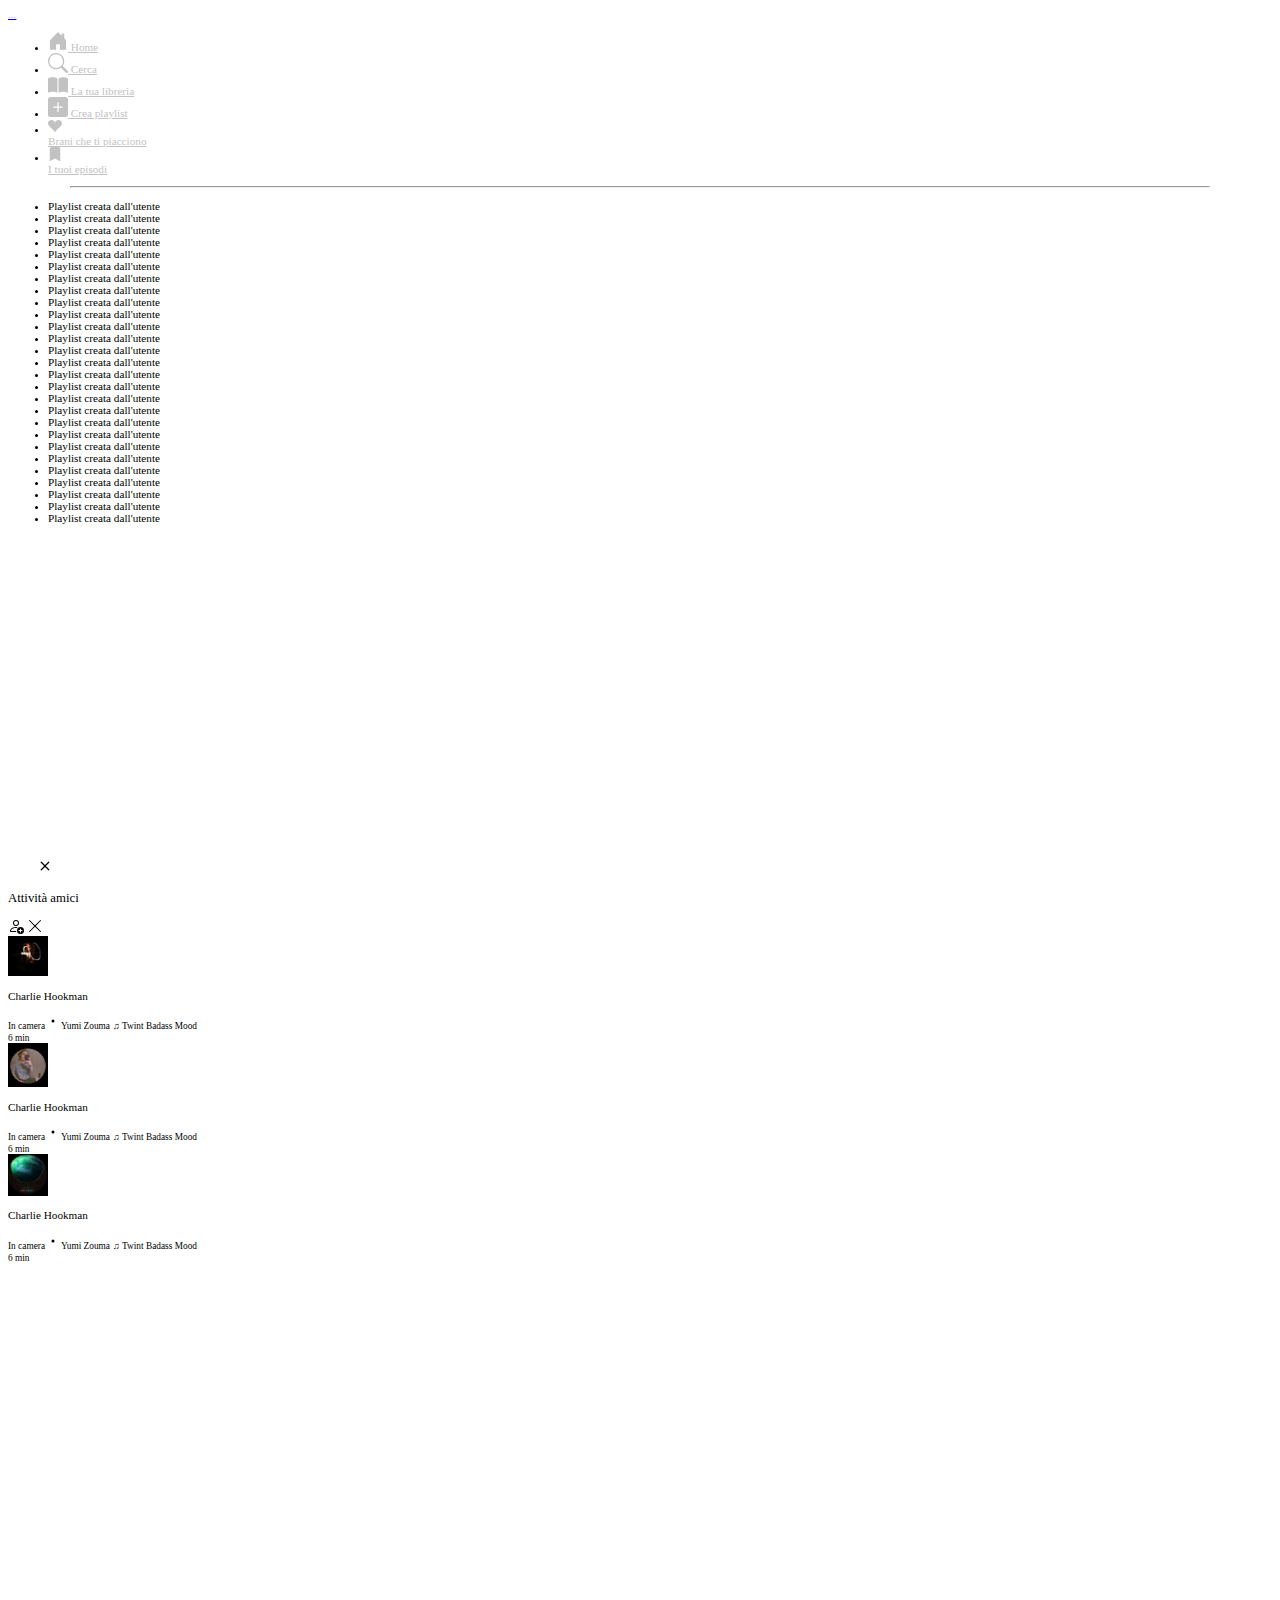
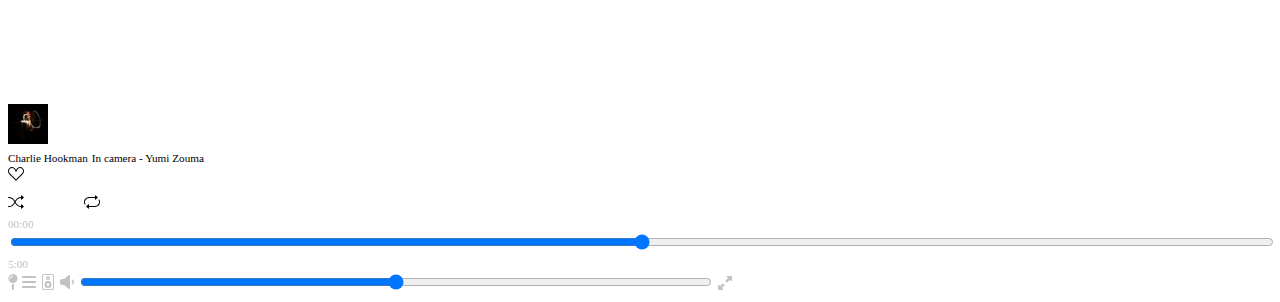
==== albumpage.html @ dfd44440 "Updated BW2" ====
<!DOCTYPE html>
<html lang="en">
<head>
    <meta charset="UTF-8">
    <meta name="viewport" content="width=device-width, initial-scale=1.0">
    <title>album page</title>
    <link href="https://cdn.jsdelivr.net/npm/bootstrap@5.3.2/dist/css/bootstrap.min.css" rel="stylesheet"
        integrity="sha384-T3c6CoIi6uLrA9TneNEoa7RxnatzjcDSCmG1MXxSR1GAsXEV/Dwwykc2MPK8M2HN" crossorigin="anonymous">
    <link rel="stylesheet" href="assets/css/style.css">

</head>
<body>
    

    <main class="container-fluid">
        <div class="row">


            <div class="sidebar-dx d-flex flex-column flex-shrink-0 p-0 bg-black col-3">
                <a href="/" class="d-flex align-items-center mb-3 mb-md-0 me-md-auto text-white text-decoration-none">
                    <span class="nav-link fs-4 ms-4">...</span>
                </a>
                <ul class="nav nav-pills flex-column ps-3 mb-0">
                    <li class="nav-item">
                        <a href="homepage.html" class="nav-link text-white ps-2 d-flex align-items-center gap-3"
                            aria-current="page">
                            <svg xmlns="http://www.w3.org/2000/svg" width="20" height="20" fill="currentColor"
                                class="bi bi-house-door-fill" viewBox="0 0 16 16">
                                <path
                                    d="M6.5 14.5v-3.505c0-.245.25-.495.5-.495h2c.25 0 .5.25.5.5v3.5a.5.5 0 0 0 .5.5h4a.5.5 0 0 0 .5-.5v-7a.5.5 0 0 0-.146-.354L13 5.793V2.5a.5.5 0 0 0-.5-.5h-1a.5.5 0 0 0-.5.5v1.293L8.354 1.146a.5.5 0 0 0-.708 0l-6 6A.5.5 0 0 0 1.5 7.5v7a.5.5 0 0 0 .5.5h4a.5.5 0 0 0 .5-.5" />
                            </svg>
                            Home
                        </a>
                    </li>
                    <li>
                        <a href="#" class="nav-link text-white ps-2 d-flex align-items-center gap-3">
                            <svg xmlns="http://www.w3.org/2000/svg" width="20" height="20" fill="currentColor"
                                class="bi bi-search" viewBox="0 0 16 16">
                                <path
                                    d="M11.742 10.344a6.5 6.5 0 1 0-1.397 1.398h-.001c.03.04.062.078.098.115l3.85 3.85a1 1 0 0 0 1.415-1.414l-3.85-3.85a1.007 1.007 0 0 0-.115-.1zM12 6.5a5.5 5.5 0 1 1-11 0 5.5 5.5 0 0 1 11 0" />
                            </svg>
                            Cerca
                        </a>
                    </li>
                    <li>
                        <a href="#" class="nav-link text-white ps-2 d-flex align-items-center gap-3 mb-4">
                            <svg xmlns="http://www.w3.org/2000/svg" height="20" width="20" viewBox="0 0 576 512"
                                fill="currentColor">
                                <path
                                    d="M249.6 471.5c10.8 3.8 22.4-4.1 22.4-15.5V78.6c0-4.2-1.6-8.4-5-11C247.4 52 202.4 32 144 32C93.5 32 46.3 45.3 18.1 56.1C6.8 60.5 0 71.7 0 83.8V454.1c0 11.9 12.8 20.2 24.1 16.5C55.6 460.1 105.5 448 144 448c33.9 0 79 14 105.6 23.5zm76.8 0C353 462 398.1 448 432 448c38.5 0 88.4 12.1 119.9 22.6c11.3 3.8 24.1-4.6 24.1-16.5V83.8c0-12.1-6.8-23.3-18.1-27.6C529.7 45.3 482.5 32 432 32c-58.4 0-103.4 20-123 35.6c-3.3 2.6-5 6.8-5 11V456c0 11.4 11.7 19.3 22.4 15.5z" />
                            </svg>
                            La tua libreria
                        </a>
                    </li>
                    <li>
                        <a href="#" class="nav-link text-white ps-2 d-flex align-items-center gap-3">
                            <svg xmlns="http://www.w3.org/2000/svg" width="20" height="20" fill="currentColor"
                                class="bi bi-plus-square-fill" viewBox="0 0 16 16">
                                <path
                                    d="M2 0a2 2 0 0 0-2 2v12a2 2 0 0 0 2 2h12a2 2 0 0 0 2-2V2a2 2 0 0 0-2-2zm6.5 4.5v3h3a.5.5 0 0 1 0 1h-3v3a.5.5 0 0 1-1 0v-3h-3a.5.5 0 0 1 0-1h3v-3a.5.5 0 0 1 1 0" />
                            </svg>
                            Crea playlist
                        </a>
                    </li>
                    <li>
                        <a href="#" class="nav-link text-white ps-2 d-flex align-items-center gap-3">
                            <div class="bg-secondary p-1">
                                <svg xmlns="http://www.w3.org/2000/svg" width="14" height="14" fill="currentColor"
                                    class="bi bi-suit-heart-fill" viewBox="0 0 16 16">
                                    <path
                                        d="M4 1c2.21 0 4 1.755 4 3.92C8 2.755 9.79 1 12 1s4 1.755 4 3.92c0 3.263-3.234 4.414-7.608 9.608a.513.513 0 0 1-.784 0C3.234 9.334 0 8.183 0 4.92 0 2.755 1.79 1 4 1" />
                                </svg>
                            </div>
                            Brani che ti piacciono
                        </a>
                    </li>
                    <li class="nav-item">
                        <a href="#" class="nav-link text-white ps-2 d-flex align-items-center gap-3">
                            <div class="bg-secondary p-1">
                                <svg xmlns="http://www.w3.org/2000/svg" width="14" height="14" fill="currentColor"
                                    class="bi bi-bookmark-fill" viewBox="0 0 16 16">
                                    <path
                                        d="M2 2v13.5a.5.5 0 0 0 .74.439L8 13.069l5.26 2.87A.5.5 0 0 0 14 15.5V2a2 2 0 0 0-2-2H4a2 2 0 0 0-2 2" />
                                </svg>
                            </div>
                            I tuoi episodi
                        </a>
                    </li>
                </ul>
                <hr class="text-white wHr m-0 mt-3 align-self-center">
                <div class="bg-black mt-3 h-75 overflow-auto scrollbar ps-1 m-0 mb-5">
                    <ul class="list-group ps-3">
                        <li class="list-group-item text-secondary bg-black border-0 ps-0">Playlist creata dall'utente</li>
                        <li class="list-group-item text-secondary bg-black border-0 ps-0">Playlist creata dall'utente</li>
                        <li class="list-group-item text-secondary bg-black border-0 ps-0">Playlist creata dall'utente</li>
                        <li class="list-group-item text-secondary bg-black border-0 ps-0">Playlist creata dall'utente</li>
                        <li class="list-group-item text-secondary bg-black border-0 ps-0">Playlist creata dall'utente</li>
                        <li class="list-group-item text-secondary bg-black border-0 ps-0">Playlist creata dall'utente</li>
                        <li class="list-group-item text-secondary bg-black border-0 ps-0">Playlist creata dall'utente</li>
                        <li class="list-group-item text-secondary bg-black border-0 ps-0">Playlist creata dall'utente</li>
                        <li class="list-group-item text-secondary bg-black border-0 ps-0">Playlist creata dall'utente</li>
                        <li class="list-group-item text-secondary bg-black border-0 ps-0">Playlist creata dall'utente</li>
                        <li class="list-group-item text-secondary bg-black border-0 ps-0">Playlist creata dall'utente</li>
                        <li class="list-group-item text-secondary bg-black border-0 ps-0">Playlist creata dall'utente</li>
                        <li class="list-group-item text-secondary bg-black border-0 ps-0">Playlist creata dall'utente</li>
                        <li class="list-group-item text-secondary bg-black border-0 ps-0">Playlist creata dall'utente</li>
                        <li class="list-group-item text-secondary bg-black border-0 ps-0">Playlist creata dall'utente</li>
                        <li class="list-group-item text-secondary bg-black border-0 ps-0">Playlist creata dall'utente</li>
                        <li class="list-group-item text-secondary bg-black border-0 ps-0">Playlist creata dall'utente</li>
                        <li class="list-group-item text-secondary bg-black border-0 ps-0">Playlist creata dall'utente</li>
                        <li class="list-group-item text-secondary bg-black border-0 ps-0">Playlist creata dall'utente</li>
                        <li class="list-group-item text-secondary bg-black border-0 ps-0">Playlist creata dall'utente</li>
                        <li class="list-group-item text-secondary bg-black border-0 ps-0">Playlist creata dall'utente</li>
                        <li class="list-group-item text-secondary bg-black border-0 ps-0">Playlist creata dall'utente</li>
                        <li class="list-group-item text-secondary bg-black border-0 ps-0">Playlist creata dall'utente</li>
                        <li class="list-group-item text-secondary bg-black border-0 ps-0">Playlist creata dall'utente</li>
                        <li class="list-group-item text-secondary bg-black border-0 ps-0">Playlist creata dall'utente</li>
                        <li class="list-group-item text-secondary bg-black border-0 ps-0">Playlist creata dall'utente</li>
                        <li class="list-group-item text-secondary bg-black border-0 ps-0">Playlist creata dall'utente</li>
                    </ul>
                </div>
            </div>
            <div class="col-7 bg-secondary">
            </div>
            <div class="sidebar-sx col-2 bg-black">
                <div class="d-flex align-items-center justify-content-end gap-4 mt-1">
                    <svg xmlns="http://www.w3.org/2000/svg" height="11" width="11" viewBox="0 0 448 512" fill="white"
                        class="me-2">
                        <path
                            d="M432 256c0 17.7-14.3 32-32 32L48 288c-17.7 0-32-14.3-32-32s14.3-32 32-32l352 0c17.7 0 32 14.3 32 32z" />
                    </svg>
                    <svg xmlns="http://www.w3.org/2000/svg" height="10" width="10" viewBox="0 0 512 512" fill="white">
                        <path
                            d="M432 48H208c-17.7 0-32 14.3-32 32V96H128V80c0-44.2 35.8-80 80-80H432c44.2 0 80 35.8 80 80V304c0 44.2-35.8 80-80 80H416V336h16c17.7 0 32-14.3 32-32V80c0-17.7-14.3-32-32-32zM48 448c0 8.8 7.2 16 16 16H320c8.8 0 16-7.2 16-16V256H48V448zM64 128H320c35.3 0 64 28.7 64 64V448c0 35.3-28.7 64-64 64H64c-35.3 0-64-28.7-64-64V192c0-35.3 28.7-64 64-64z" />
                    </svg>
                    <svg xmlns="http://www.w3.org/2000/svg" width="20" height="20" fill="currentColor"
                        class="bi bi-x text-white " viewBox="0 0 16 16 ">
                        <path
                            d="M4.646 4.646a.5.5 0 0 1 .708 0L8 7.293l2.646-2.647a.5.5 0 0 1 .708.708L8.707 8l2.647 2.646a.5.5 0 0 1-.708.708L8 8.707l-2.646 2.647a.5.5 0 0 1-.708-.708L7.293 8 4.646 5.354a.5.5 0 0 1 0-.708" />
                    </svg>
                </div>
                <div class="d-flex justify-content-between align-items-center mb-5">
                    <p class="text-white h6 text-nowrap mt-3 ms-2">Attività amici</p>
                    <div class="d-flex justify-content-end">
                        <svg xmlns="http://www.w3.org/2000/svg" width="16" height="16" fill="currentColor"
                            class="bi bi-person-add text-white me-2" viewBox="0 0 16 16">
                            <path
                                d="M12.5 16a3.5 3.5 0 1 0 0-7 3.5 3.5 0 0 0 0 7m.5-5v1h1a.5.5 0 0 1 0 1h-1v1a.5.5 0 0 1-1 0v-1h-1a.5.5 0 0 1 0-1h1v-1a.5.5 0 0 1 1 0m-2-6a3 3 0 1 1-6 0 3 3 0 0 1 6 0M8 7a2 2 0 1 0 0-4 2 2 0 0 0 0 4" />
                            <path
                                d="M8.256 14a4.474 4.474 0 0 1-.229-1.004H3c.001-.246.154-.986.832-1.664C4.484 10.68 5.711 10 8 10c.26 0 .507.009.74.025.226-.341.496-.65.804-.918C9.077 9.038 8.564 9 8 9c-5 0-6 3-6 4s1 1 1 1z" />
                        </svg>
                        <svg xmlns="http://www.w3.org/2000/svg" width="16" height="16" fill="currentColor"
                            class="bi bi-x-lg text-white" viewBox="0 0 16 16">
                            <path
                                d="M2.146 2.854a.5.5 0 1 1 .708-.708L8 7.293l5.146-5.147a.5.5 0 0 1 .708.708L8.707 8l5.147 5.146a.5.5 0 0 1-.708.708L8 8.707l-5.146 5.147a.5.5 0 0 1-.708-.708L7.293 8z" />
                        </svg>
                    </div>
                </div>
                <div class="container-fluid mt-5 ms-1">
                    <div class="row gap-2">
                        <div class="col-1 me-2 p-0">
                            <img src="assets/img/Screenshot 2023-12-13 alle 16.42.52.png" alt="avatar"
                                class="rounded-circle">
                        </div>
                        <div class="col-7 ms-1">
                            <p class="fw-bold text-light m-0 text-nowrap p-0">Charlie Hookman</p>
                            <small class="text-secondary m-0 text-nowrap p.0">In camera<svg
                                    xmlns="http://www.w3.org/2000/svg" width="16" height="16" fill="currentColor"
                                    class="bi bi-dot" viewBox="0 0 16 16">
                                    <path d="M8 9.5a1.5 1.5 0 1 0 0-3 1.5 1.5 0 0 0 0 3" />
                                </svg>Yumi Zouma</small>
                            <small class="text-secondary">♫ Twint Badass Mood</small>
                        </div>
                        <div class="col-1 text-secondary text-nowrap">
                            <small>6 min</small>
                        </div>
                    </div>
                </div>
                <div class="container-fluid mt-4 ms-1">
                    <div class="row gap-2">
                        <div class="col-1 me-2 p-0">
                            <img src="assets/img/Screenshot 2023-12-13 alle 16.43.05.png" alt="avatar"
                                class="rounded-circle">
                        </div>
                        <div class="col-7 ms-1">
                            <p class="fw-bold text-light m-0 text-nowrap p-0">Charlie Hookman</p>
                            <small class="text-secondary m-0 text-nowrap p.0">In camera<svg
                                    xmlns="http://www.w3.org/2000/svg" width="16" height="16" fill="currentColor"
                                    class="bi bi-dot" viewBox="0 0 16 16">
                                    <path d="M8 9.5a1.5 1.5 0 1 0 0-3 1.5 1.5 0 0 0 0 3" />
                                </svg>Yumi Zouma</small>
                            <small class="text-secondary">♫ Twint Badass Mood</small>
                        </div>
                        <div class="col-1 text-secondary text-nowrap">
                            <small>6 min</small>
                        </div>
                    </div>
                </div>
                <div class="container-fluid mt-4 ms-1">
                    <div class="row gap-2">
                        <div class="col-1 me-2 p-0">
                            <img src="assets/img/Screenshot 2023-12-13 alle 16.43.09.png" alt="avatar"
                                class="rounded-circle">
                        </div>
                        <div class="col-7 ms-1">
                            <p class="fw-bold text-light m-0 text-nowrap p-0">Charlie Hookman</p>
                            <small class="text-secondary m-0 text-nowrap p.0">In camera<svg
                                    xmlns="http://www.w3.org/2000/svg" width="16" height="16" fill="currentColor"
                                    class="bi bi-dot" viewBox="0 0 16 16">
                                    <path d="M8 9.5a1.5 1.5 0 1 0 0-3 1.5 1.5 0 0 0 0 3" />
                                </svg>Yumi Zouma</small>
                            <small class="text-secondary">♫ Twint Badass Mood</small>
                        </div>
                        <div class="col-1 text-secondary text-nowrap">
                            <small>6 min</small>
                        </div>
                    </div>
                </div>
            </div>
        </div>
    </main>


    <footer class="fixed-bottom w-100 bg-light h-auto m-0 bg-dark container-fluid">
        <div class="row">
            <div class="col-3 d-flex align-items-center">
                <div class="col-2 me-2 p-0">
                    <img src="assets/img/Screenshot 2023-12-13 alle 16.42.52.png" alt="avatar" class="customAvatar m-3">
                </div>
                <div class="col-6 ms-1">
                    <small class="fw-bold text-light text-nowrap p-0 ms-3 mb-0 footerFont">Charlie Hookman</small>
                    <small class="text-secondary m-0 text-nowrap p-0 mb-3 ms-3 mt-0 footerFont">In camera - Yumi Zouma</small>
                </div>
                <div class="col-1 text-secondary text-nowrap">
                   <small><svg xmlns="http://www.w3.org/2000/svg" width="16" height="16" fill="currentColor" class="bi bi-suit-heart ms-4" viewBox="0 0 16 16">
                    <path d="m8 6.236-.894-1.789c-.222-.443-.607-1.08-1.152-1.595C5.418 2.345 4.776 2 4 2 2.324 2 1 3.326 1 4.92c0 1.211.554 2.066 1.868 3.37.337.334.721.695 1.146 1.093C5.122 10.423 6.5 11.717 8 13.447c1.5-1.73 2.878-3.024 3.986-4.064.425-.398.81-.76 1.146-1.093C14.446 6.986 15 6.131 15 4.92 15 3.326 13.676 2 12 2c-.777 0-1.418.345-1.954.852-.545.515-.93 1.152-1.152 1.595zm.392 8.292a.513.513 0 0 1-.784 0c-1.601-1.902-3.05-3.262-4.243-4.381C1.3 8.208 0 6.989 0 4.92 0 2.755 1.79 1 4 1c1.6 0 2.719 1.05 3.404 2.008.26.365.458.716.596.992a7.55 7.55 0 0 1 .596-.992C9.281 2.049 10.4 1 12 1c2.21 0 4 1.755 4 3.92 0 2.069-1.3 3.288-3.365 5.227-1.193 1.12-2.642 2.48-4.243 4.38z"/>
                  </svg></small>
                </div>
            </div>
            <div class="col-7">
                <div class="d-flex justify-content-center gap-1 align-items-center mt-3 flex-column ">
                   <div class="d-flex justify-content-center gap-4 align-items-center py-0 my-0"> <svg xmlns="http://www.w3.org/2000/svg" width="16" height="16" fill="currentColor" class="bi bi-shuffle text-white" viewBox="0 0 16 16">
                        <path fill-rule="evenodd" d="M0 3.5A.5.5 0 0 1 .5 3H1c2.202 0 3.827 1.24 4.874 2.418.49.552.865 1.102 1.126 1.532.26-.43.636-.98 1.126-1.532C9.173 4.24 10.798 3 13 3v1c-1.798 0-3.173 1.01-4.126 2.082A9.624 9.624 0 0 0 7.556 8a9.624 9.624 0 0 0 1.317 1.918C9.828 10.99 11.204 12 13 12v1c-2.202 0-3.827-1.24-4.874-2.418A10.595 10.595 0 0 1 7 9.05c-.26.43-.636.98-1.126 1.532C4.827 11.76 3.202 13 1 13H.5a.5.5 0 0 1 0-1H1c1.798 0 3.173-1.01 4.126-2.082A9.624 9.624 0 0 0 6.444 8a9.624 9.624 0 0 0-1.317-1.918C4.172 5.01 2.796 4 1 4H.5a.5.5 0 0 1-.5-.5"/>
                        <path d="M13 5.466V1.534a.25.25 0 0 1 .41-.192l2.36 1.966c.12.1.12.284 0 .384l-2.36 1.966a.25.25 0 0 1-.41-.192zm0 9v-3.932a.25.25 0 0 1 .41-.192l2.36 1.966c.12.1.12.284 0 .384l-2.36 1.966a.25.25 0 0 1-.41-.192z"/>
                      </svg>
                      <svg xmlns="http://www.w3.org/2000/svg" height="16" width="10" viewBox="0 0 320 512" fill="white"><path d="M267.5 440.6c9.5 7.9 22.8 9.7 34.1 4.4s18.4-16.6 18.4-29V96c0-12.4-7.2-23.7-18.4-29s-24.5-3.6-34.1 4.4l-192 160L64 241V96c0-17.7-14.3-32-32-32S0 78.3 0 96V416c0 17.7 14.3 32 32 32s32-14.3 32-32V271l11.5 9.6 192 160z"/></svg>
                      <svg xmlns="http://www.w3.org/2000/svg" height="24" width="24" viewBox="0 0 512 512" fill="white"><path d="M0 256a256 256 0 1 1 512 0A256 256 0 1 1 0 256zM188.3 147.1c-7.6 4.2-12.3 12.3-12.3 20.9V344c0 8.7 4.7 16.7 12.3 20.9s16.8 4.1 24.3-.5l144-88c7.1-4.4 11.5-12.1 11.5-20.5s-4.4-16.1-11.5-20.5l-144-88c-7.4-4.5-16.7-4.7-24.3-.5z"/></svg>
                      <svg xmlns="http://www.w3.org/2000/svg" height="16" width="10" viewBox="0 0 320 512" fill="white"><path d="M52.5 440.6c-9.5 7.9-22.8 9.7-34.1 4.4S0 428.4 0 416V96C0 83.6 7.2 72.3 18.4 67s24.5-3.6 34.1 4.4l192 160L256 241V96c0-17.7 14.3-32 32-32s32 14.3 32 32V416c0 17.7-14.3 32-32 32s-32-14.3-32-32V271l-11.5 9.6-192 160z"/></svg>
                      <svg xmlns="http://www.w3.org/2000/svg" width="16" height="16" fill="currentColor" class="bi bi-repeat text-white" viewBox="0 0 16 16">
                        <path d="M11 5.466V4H5a4 4 0 0 0-3.584 5.777.5.5 0 1 1-.896.446A5 5 0 0 1 5 3h6V1.534a.25.25 0 0 1 .41-.192l2.36 1.966c.12.1.12.284 0 .384l-2.36 1.966a.25.25 0 0 1-.41-.192Zm3.81.086a.5.5 0 0 1 .67.225A5 5 0 0 1 11 13H5v1.466a.25.25 0 0 1-.41.192l-2.36-1.966a.25.25 0 0 1 0-.384l2.36-1.966a.25.25 0 0 1 .41.192V12h6a4 4 0 0 0 3.585-5.777.5.5 0 0 1 .225-.67Z"/>
                      </svg>
                    </div>
                    <div class="col-8 my-0 d-flex gap-2">
                      <small class="ftText footerFont">00:00</small><input type="range" class="customPlay"/><small class="footerFont ftText">5:00</small></div>
                </div>
            </div>
            <div class="col-2 d-flex align-items-center justify-content-evenly gap-2">
                <svg xmlns="http://www.w3.org/2000/svg" height="16" width="10" viewBox="0 0 320 512" fill="currentColor" class="ftText"><path d="M16 144a144 144 0 1 1 288 0A144 144 0 1 1 16 144zM160 80c8.8 0 16-7.2 16-16s-7.2-16-16-16c-53 0-96 43-96 96c0 8.8 7.2 16 16 16s16-7.2 16-16c0-35.3 28.7-64 64-64zM128 480V317.1c10.4 1.9 21.1 2.9 32 2.9s21.6-1 32-2.9V480c0 17.7-14.3 32-32 32s-32-14.3-32-32z"/></svg>
                <svg xmlns="http://www.w3.org/2000/svg" height="16" width="14" viewBox="0 0 448 512" fill="currentColor" class="ftText"><path d="M0 96C0 78.3 14.3 64 32 64H416c17.7 0 32 14.3 32 32s-14.3 32-32 32H32C14.3 128 0 113.7 0 96zM0 256c0-17.7 14.3-32 32-32H416c17.7 0 32 14.3 32 32s-14.3 32-32 32H32c-17.7 0-32-14.3-32-32zM448 416c0 17.7-14.3 32-32 32H32c-17.7 0-32-14.3-32-32s14.3-32 32-32H416c17.7 0 32 14.3 32 32z"/></svg>
                <svg xmlns="http://www.w3.org/2000/svg" width="16" height="16" fill="currentColor" class="bi bi-speaker ftText" viewBox="0 0 16 16">
                    <path d="M12 1a1 1 0 0 1 1 1v12a1 1 0 0 1-1 1H4a1 1 0 0 1-1-1V2a1 1 0 0 1 1-1zM4 0a2 2 0 0 0-2 2v12a2 2 0 0 0 2 2h8a2 2 0 0 0 2-2V2a2 2 0 0 0-2-2z"/>
                    <path d="M8 4.75a.75.75 0 1 1 0-1.5.75.75 0 0 1 0 1.5M8 6a2 2 0 1 0 0-4 2 2 0 0 0 0 4m0 3a1.5 1.5 0 1 0 0 3 1.5 1.5 0 0 0 0-3m-3.5 1.5a3.5 3.5 0 1 1 7 0 3.5 3.5 0 0 1-7 0"/>
                  </svg>
                  <svg xmlns="http://www.w3.org/2000/svg" height="16" width="14" viewBox="0 0 448 512" fill="currentColor" class="ftText"><path d="M301.1 34.8C312.6 40 320 51.4 320 64V448c0 12.6-7.4 24-18.9 29.2s-25 3.1-34.4-5.3L131.8 352H64c-35.3 0-64-28.7-64-64V224c0-35.3 28.7-64 64-64h67.8L266.7 40.1c9.4-8.4 22.9-10.4 34.4-5.3zM412.6 181.5C434.1 199.1 448 225.9 448 256s-13.9 56.9-35.4 74.5c-10.3 8.4-25.4 6.8-33.8-3.5s-6.8-25.4 3.5-33.8C393.1 284.4 400 271 400 256s-6.9-28.4-17.7-37.3c-10.3-8.4-11.8-23.5-3.5-33.8s23.5-11.8 33.8-3.5z"/></svg>
                  <input type="range" class="customRange"/>
                  <svg xmlns="http://www.w3.org/2000/svg" height="14" width="14" viewBox="0 0 512 512" fill="currentColor" class="ftText"><path d="M344 0H488c13.3 0 24 10.7 24 24V168c0 9.7-5.8 18.5-14.8 22.2s-19.3 1.7-26.2-5.2l-39-39-87 87c-9.4 9.4-24.6 9.4-33.9 0l-32-32c-9.4-9.4-9.4-24.6 0-33.9l87-87L327 41c-6.9-6.9-8.9-17.2-5.2-26.2S334.3 0 344 0zM168 512H24c-13.3 0-24-10.7-24-24V344c0-9.7 5.8-18.5 14.8-22.2s19.3-1.7 26.2 5.2l39 39 87-87c9.4-9.4 24.6-9.4 33.9 0l32 32c9.4 9.4 9.4 24.6 0 33.9l-87 87 39 39c6.9 6.9 8.9 17.2 5.2 26.2s-12.5 14.8-22.2 14.8z"/></svg>
            </div>
        </div>
    </footer>



    <script src="https://cdn.jsdelivr.net/npm/bootstrap@5.3.2/dist/js/bootstrap.bundle.min.js"
        integrity="sha384-C6RzsynM9kWDrMNeT87bh95OGNyZPhcTNXj1NW7RuBCsyN/o0jlpcV8Qyq46cDfL"
        crossorigin="anonymous"></script>
    <script src="assets/js/albumpage.js"></script>
</body>
</html>
---- assets/css/style.css ----
.sidebar-dx,
.sidebar-sx,
.centralPart {
  height: 94.2vh;
}

.sidebar-sx {
  font-size: 0.7rem;
}
.sidebar-sx img {
  width: 40px;
}

.sidebar-dx, .footerFont,
.centralPart .container-fluid p {
  font-size: 0.7rem;
}

.nav-link, .ftText {
  color: #c2c2c2 !important;
}
.nav-link:hover, .ftText:hover {
  color: #fff !important;
}

::-webkit-scrollbar {
  width: 14px;
}

::-webkit-scrollbar-thumb {
  background-color: rgb(72, 72, 72);
}
::-webkit-scrollbar-thumb:hover {
  background-color: rgb(91, 91, 91);
}

.h6 {
  font-size: 0.8rem;
}

.customAvatar {
  width: 40px;
}

.wHr {
  width: 90%;
  padding-left: 0;
}

input[type=range].customRange {
  width: 50%;
}

input[type=range].customPlay {
  width: 100%;
}

.centralPart {
  background-color: #212121;
  color: #ebebeb;
}

.announce {
  background-image: linear-gradient(to top right, black, #212121);
}
.announce p {
  font-size: 0.7rem !important;
}

.hideAnnounce {
  width: 8rem;
  font-size: 0.6rem;
  background-color: #222222;
}/*# sourceMappingURL=style.css.map */
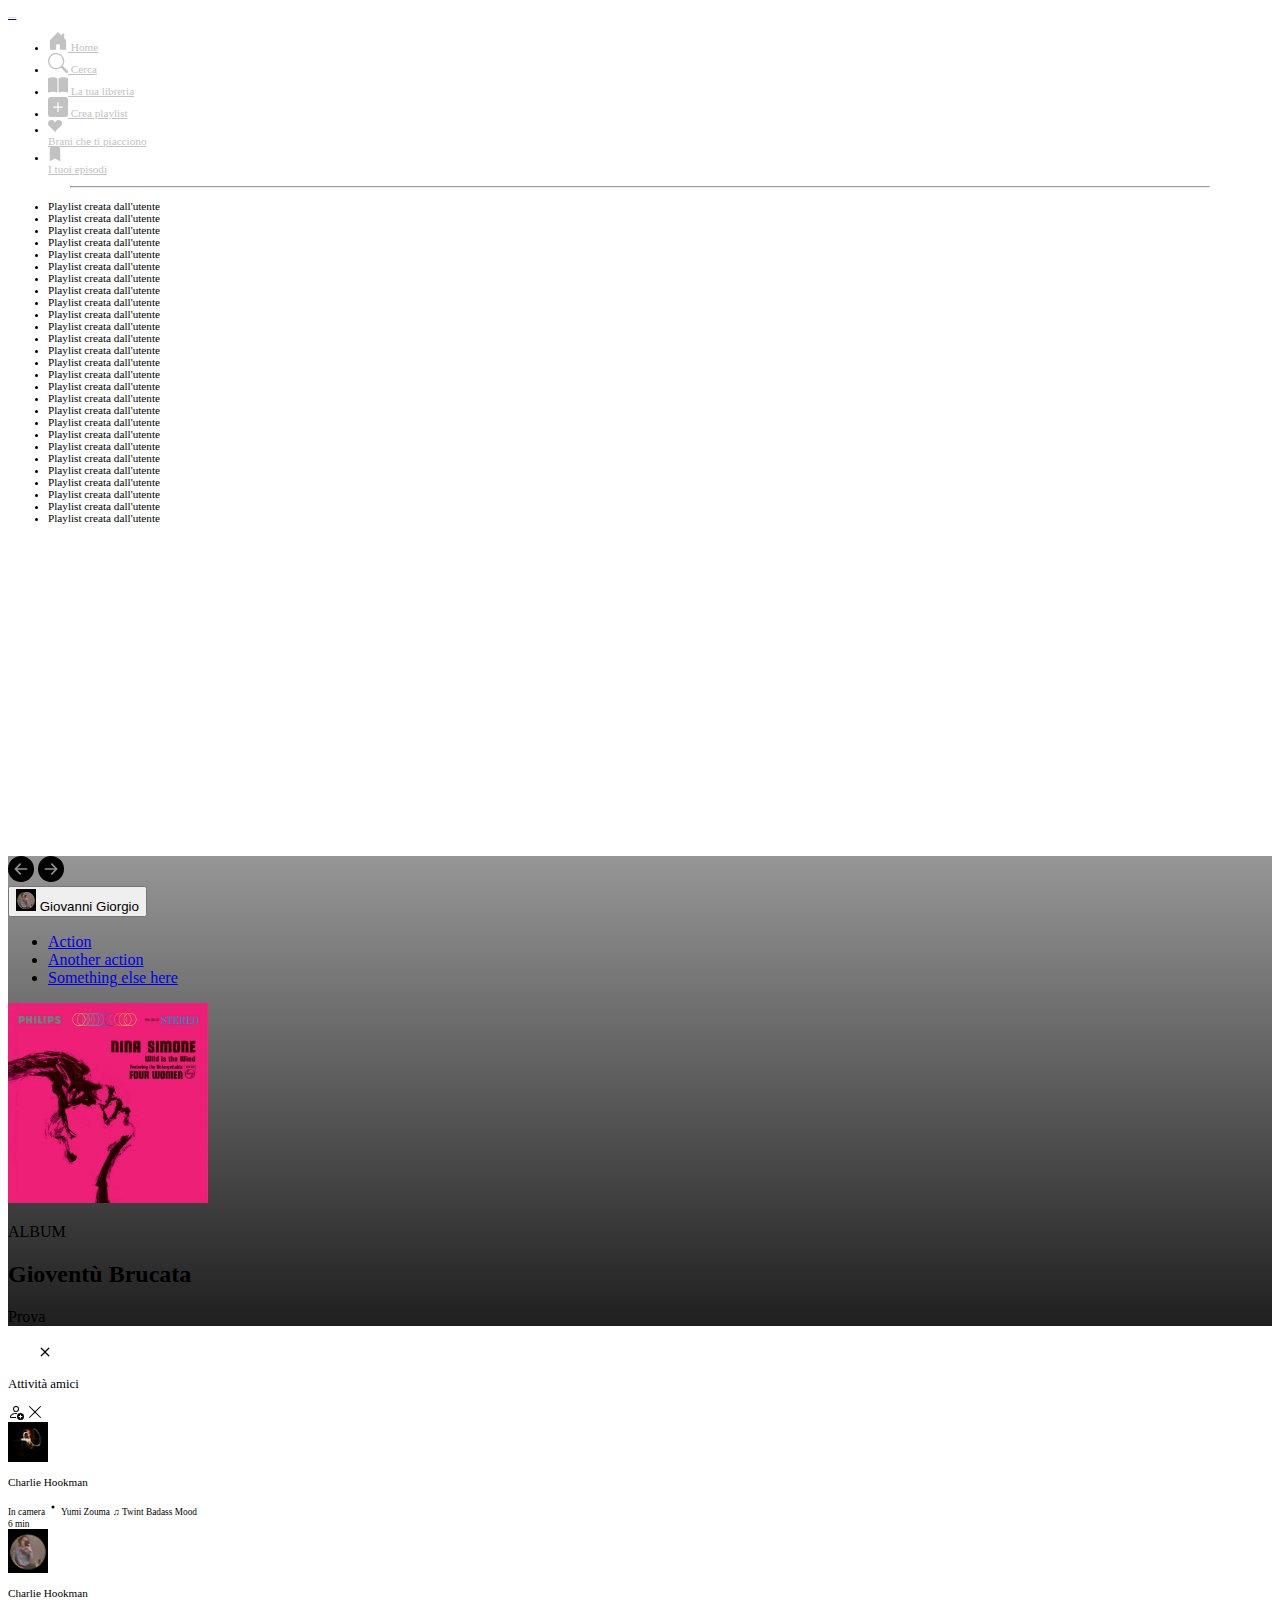
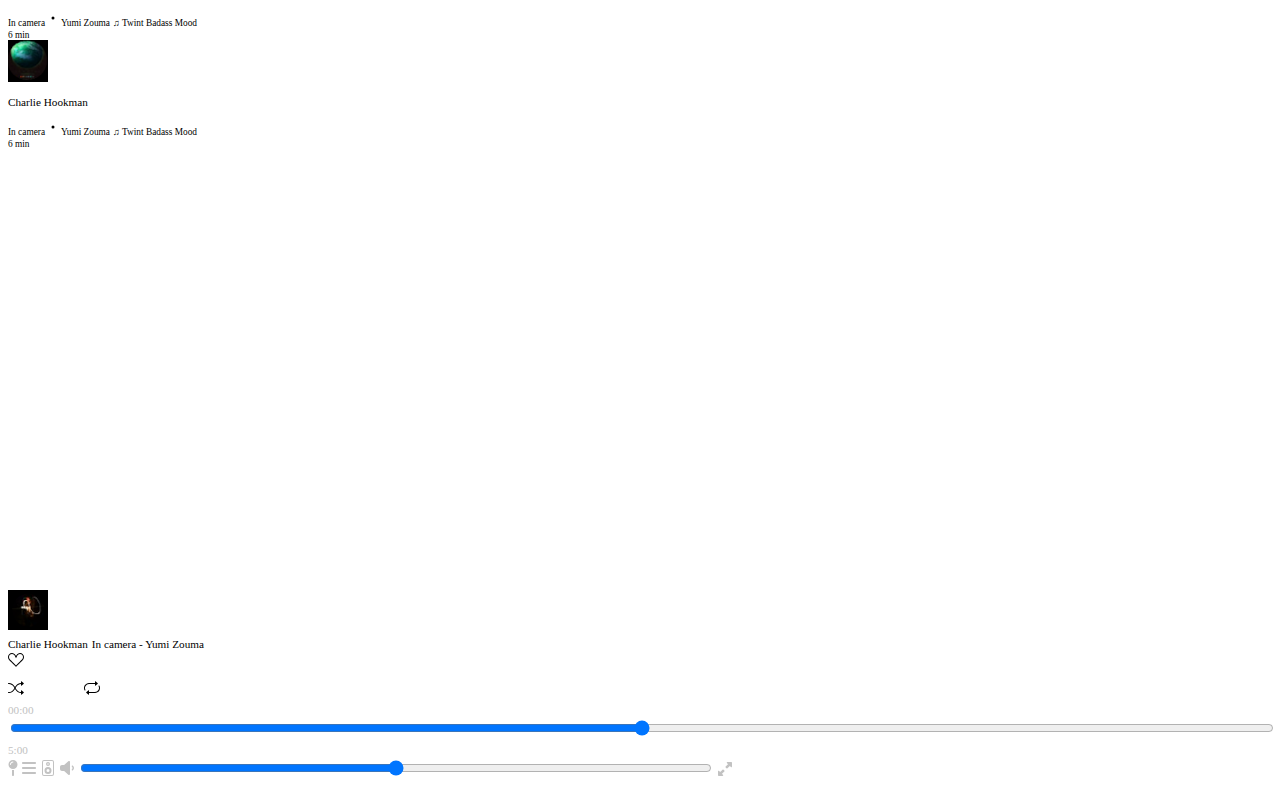
==== commit a5a6c56b: "Merge branch 'main' into Marco" ====
--- a/albumpage.html
+++ b/albumpage.html
@@ -1,5 +1,6 @@
 <!DOCTYPE html>
 <html lang="en">
+
 <head>
     <meta charset="UTF-8">
     <meta name="viewport" content="width=device-width, initial-scale=1.0">
@@ -9,8 +10,9 @@
     <link rel="stylesheet" href="assets/css/style.css">
 
 </head>
+
 <body>
-    
+
 
     <main class="container-fluid">
         <div class="row">
@@ -22,7 +24,10 @@
                 </a>
                 <ul class="nav nav-pills flex-column ps-3 mb-0">
                     <li class="nav-item">
+
                         <a href="homepage.html" class="nav-link text-white ps-2 d-flex align-items-center gap-3"
+
+
                             aria-current="page">
                             <svg xmlns="http://www.w3.org/2000/svg" width="20" height="20" fill="currentColor"
                                 class="bi bi-house-door-fill" viewBox="0 0 16 16">
@@ -89,6 +94,7 @@
                 </ul>
                 <hr class="text-white wHr m-0 mt-3 align-self-center">
                 <div class="bg-black mt-3 h-75 overflow-auto scrollbar ps-1 m-0 mb-5">
+
                     <ul class="list-group ps-3">
                         <li class="list-group-item text-secondary bg-black border-0 ps-0">Playlist creata dall'utente</li>
                         <li class="list-group-item text-secondary bg-black border-0 ps-0">Playlist creata dall'utente</li>
@@ -118,9 +124,64 @@
                         <li class="list-group-item text-secondary bg-black border-0 ps-0">Playlist creata dall'utente</li>
                         <li class="list-group-item text-secondary bg-black border-0 ps-0">Playlist creata dall'utente</li>
                     </ul>
-                </div>
-            </div>
-            <div class="col-7 bg-secondary">
+
+                </div>
+            </div>
+            <div class="col-7 overflow-auto p-0" id="bgCentral">
+                <div class="d-flex justify-content-between">
+                    <div class="d-flex gap-2 mt-2 ms-3">
+                        <svg xmlns="http://www.w3.org/2000/svg" width="26" height="26" fill="currentColor"
+                            class="bi bi-arrow-left-circle-fill" viewBox="0 0 16 16">
+                            <path
+                                d="M8 0a8 8 0 1 0 0 16A8 8 0 0 0 8 0m3.5 7.5a.5.5 0 0 1 0 1H5.707l2.147 2.146a.5.5 0 0 1-.708.708l-3-3a.5.5 0 0 1 0-.708l3-3a.5.5 0 1 1 .708.708L5.707 7.5z" />
+                        </svg>
+                        <svg xmlns="http://www.w3.org/2000/svg" width="26" height="26" fill="currentColor"
+                            class="bi bi-arrow-right-circle-fill" viewBox="0 0 16 16">
+                            <path
+                                d="M8 0a8 8 0 1 1 0 16A8 8 0 0 1 8 0M4.5 7.5a.5.5 0 0 0 0 1h5.793l-2.147 2.146a.5.5 0 0 0 .708.708l3-3a.5.5 0 0 0 0-.708l-3-3a.5.5 0 1 0-.708.708L10.293 7.5z" />
+                        </svg>
+                    </div>
+                    <div>
+                        <div class="dropdown me-3">
+                            <button class="btn btn-secondary dropdown-toggle  rounded-5 bg-dark opacity-75 mt-2"
+                                type="button" data-bs-toggle="dropdown" aria-expanded="false">
+                                <img src="assets/img/Screenshot 2023-12-13 alle 16.43.05.png" alt="immagine avatar"
+                                    class="rounded-5" id="centralAvatar">
+                                Giovanni Giorgio
+                            </button>
+                            <ul class="dropdown-menu">
+                                <li><a class="dropdown-item" href="#">Action</a></li>
+                                <li><a class="dropdown-item" href="#">Another action</a></li>
+                                <li><a class="dropdown-item" href="#">Something else here</a></li>
+                            </ul>
+                        </div>
+                    </div>
+                </div>
+                <div class="d-flex gap-3 align-items-end">
+                    <div class="d-flex mt-5 ms-3 shadow">
+                        <img src="assets/img/Nina-Simone-Wild-is-the-Wind-1966.jpg"  alt="immagine riferimento"
+                            width="200px">
+                    </div>
+                    <div>
+                    <div class="text-white">
+                        <p class="mb-0">ALBUM</p>
+                        <h2 class="display-2 fw-bold text-white mt-0">Gioventù Brucata</h2>
+                    </div>
+                    <div>
+                        <p class="text-white">Prova</p>
+                    </div>
+                </div>
+                </div>
+                <div class="h-75 p-0 m-0 w-100 mt-3" id="modOpacity">
+                    <div class="row">
+                        <div class="col p-0 m-0">
+                        <!--<svg xmlns="http://www.w3.org/2000/svg" width="50" height="50" fill="currentColor" class="bi bi-play-circle-fill text-success m-0 p-0" viewBox="0 0 16 16"> 
+                            <path d="M16 8A8 8 0 1 1 0 8a8 8 0 0 1 16 0M6.79 5.093A.5.5 0 0 0 6 5.5v5a.5.5 0 0 0 .79.407l3.5-2.5a.5.5 0 0 0 0-.814l-3.5-2.5"/>
+                        </svg>-->
+                    </div>
+                    </div>
+                </div>
+                
             </div>
             <div class="sidebar-sx col-2 bg-black">
                 <div class="d-flex align-items-center justify-content-end gap-4 mt-1">
@@ -164,11 +225,13 @@
                         </div>
                         <div class="col-7 ms-1">
                             <p class="fw-bold text-light m-0 text-nowrap p-0">Charlie Hookman</p>
+
                             <small class="text-secondary m-0 text-nowrap p.0">In camera<svg
                                     xmlns="http://www.w3.org/2000/svg" width="16" height="16" fill="currentColor"
                                     class="bi bi-dot" viewBox="0 0 16 16">
                                     <path d="M8 9.5a1.5 1.5 0 1 0 0-3 1.5 1.5 0 0 0 0 3" />
                                 </svg>Yumi Zouma</small>
+
                             <small class="text-secondary">♫ Twint Badass Mood</small>
                         </div>
                         <div class="col-1 text-secondary text-nowrap">
@@ -184,11 +247,13 @@
                         </div>
                         <div class="col-7 ms-1">
                             <p class="fw-bold text-light m-0 text-nowrap p-0">Charlie Hookman</p>
+
                             <small class="text-secondary m-0 text-nowrap p.0">In camera<svg
                                     xmlns="http://www.w3.org/2000/svg" width="16" height="16" fill="currentColor"
                                     class="bi bi-dot" viewBox="0 0 16 16">
                                     <path d="M8 9.5a1.5 1.5 0 1 0 0-3 1.5 1.5 0 0 0 0 3" />
                                 </svg>Yumi Zouma</small>
+
                             <small class="text-secondary">♫ Twint Badass Mood</small>
                         </div>
                         <div class="col-1 text-secondary text-nowrap">
@@ -204,11 +269,13 @@
                         </div>
                         <div class="col-7 ms-1">
                             <p class="fw-bold text-light m-0 text-nowrap p-0">Charlie Hookman</p>
+
                             <small class="text-secondary m-0 text-nowrap p.0">In camera<svg
                                     xmlns="http://www.w3.org/2000/svg" width="16" height="16" fill="currentColor"
                                     class="bi bi-dot" viewBox="0 0 16 16">
                                     <path d="M8 9.5a1.5 1.5 0 1 0 0-3 1.5 1.5 0 0 0 0 3" />
                                 </svg>Yumi Zouma</small>
+
                             <small class="text-secondary">♫ Twint Badass Mood</small>
                         </div>
                         <div class="col-1 text-secondary text-nowrap">
@@ -229,41 +296,83 @@
                 </div>
                 <div class="col-6 ms-1">
                     <small class="fw-bold text-light text-nowrap p-0 ms-3 mb-0 footerFont">Charlie Hookman</small>
-                    <small class="text-secondary m-0 text-nowrap p-0 mb-3 ms-3 mt-0 footerFont">In camera - Yumi Zouma</small>
+                    <small class="text-secondary m-0 text-nowrap p-0 mb-3 ms-3 mt-0 footerFont">In camera - Yumi
+                        Zouma</small>
                 </div>
                 <div class="col-1 text-secondary text-nowrap">
-                   <small><svg xmlns="http://www.w3.org/2000/svg" width="16" height="16" fill="currentColor" class="bi bi-suit-heart ms-4" viewBox="0 0 16 16">
-                    <path d="m8 6.236-.894-1.789c-.222-.443-.607-1.08-1.152-1.595C5.418 2.345 4.776 2 4 2 2.324 2 1 3.326 1 4.92c0 1.211.554 2.066 1.868 3.37.337.334.721.695 1.146 1.093C5.122 10.423 6.5 11.717 8 13.447c1.5-1.73 2.878-3.024 3.986-4.064.425-.398.81-.76 1.146-1.093C14.446 6.986 15 6.131 15 4.92 15 3.326 13.676 2 12 2c-.777 0-1.418.345-1.954.852-.545.515-.93 1.152-1.152 1.595zm.392 8.292a.513.513 0 0 1-.784 0c-1.601-1.902-3.05-3.262-4.243-4.381C1.3 8.208 0 6.989 0 4.92 0 2.755 1.79 1 4 1c1.6 0 2.719 1.05 3.404 2.008.26.365.458.716.596.992a7.55 7.55 0 0 1 .596-.992C9.281 2.049 10.4 1 12 1c2.21 0 4 1.755 4 3.92 0 2.069-1.3 3.288-3.365 5.227-1.193 1.12-2.642 2.48-4.243 4.38z"/>
-                  </svg></small>
+                    <small><svg xmlns="http://www.w3.org/2000/svg" width="16" height="16" fill="currentColor"
+                            class="bi bi-suit-heart ms-4" viewBox="0 0 16 16">
+                            <path
+                                d="m8 6.236-.894-1.789c-.222-.443-.607-1.08-1.152-1.595C5.418 2.345 4.776 2 4 2 2.324 2 1 3.326 1 4.92c0 1.211.554 2.066 1.868 3.37.337.334.721.695 1.146 1.093C5.122 10.423 6.5 11.717 8 13.447c1.5-1.73 2.878-3.024 3.986-4.064.425-.398.81-.76 1.146-1.093C14.446 6.986 15 6.131 15 4.92 15 3.326 13.676 2 12 2c-.777 0-1.418.345-1.954.852-.545.515-.93 1.152-1.152 1.595zm.392 8.292a.513.513 0 0 1-.784 0c-1.601-1.902-3.05-3.262-4.243-4.381C1.3 8.208 0 6.989 0 4.92 0 2.755 1.79 1 4 1c1.6 0 2.719 1.05 3.404 2.008.26.365.458.716.596.992a7.55 7.55 0 0 1 .596-.992C9.281 2.049 10.4 1 12 1c2.21 0 4 1.755 4 3.92 0 2.069-1.3 3.288-3.365 5.227-1.193 1.12-2.642 2.48-4.243 4.38z" />
+                        </svg></small>
                 </div>
             </div>
             <div class="col-7">
                 <div class="d-flex justify-content-center gap-1 align-items-center mt-3 flex-column ">
-                   <div class="d-flex justify-content-center gap-4 align-items-center py-0 my-0"> <svg xmlns="http://www.w3.org/2000/svg" width="16" height="16" fill="currentColor" class="bi bi-shuffle text-white" viewBox="0 0 16 16">
-                        <path fill-rule="evenodd" d="M0 3.5A.5.5 0 0 1 .5 3H1c2.202 0 3.827 1.24 4.874 2.418.49.552.865 1.102 1.126 1.532.26-.43.636-.98 1.126-1.532C9.173 4.24 10.798 3 13 3v1c-1.798 0-3.173 1.01-4.126 2.082A9.624 9.624 0 0 0 7.556 8a9.624 9.624 0 0 0 1.317 1.918C9.828 10.99 11.204 12 13 12v1c-2.202 0-3.827-1.24-4.874-2.418A10.595 10.595 0 0 1 7 9.05c-.26.43-.636.98-1.126 1.532C4.827 11.76 3.202 13 1 13H.5a.5.5 0 0 1 0-1H1c1.798 0 3.173-1.01 4.126-2.082A9.624 9.624 0 0 0 6.444 8a9.624 9.624 0 0 0-1.317-1.918C4.172 5.01 2.796 4 1 4H.5a.5.5 0 0 1-.5-.5"/>
-                        <path d="M13 5.466V1.534a.25.25 0 0 1 .41-.192l2.36 1.966c.12.1.12.284 0 .384l-2.36 1.966a.25.25 0 0 1-.41-.192zm0 9v-3.932a.25.25 0 0 1 .41-.192l2.36 1.966c.12.1.12.284 0 .384l-2.36 1.966a.25.25 0 0 1-.41-.192z"/>
-                      </svg>
-                      <svg xmlns="http://www.w3.org/2000/svg" height="16" width="10" viewBox="0 0 320 512" fill="white"><path d="M267.5 440.6c9.5 7.9 22.8 9.7 34.1 4.4s18.4-16.6 18.4-29V96c0-12.4-7.2-23.7-18.4-29s-24.5-3.6-34.1 4.4l-192 160L64 241V96c0-17.7-14.3-32-32-32S0 78.3 0 96V416c0 17.7 14.3 32 32 32s32-14.3 32-32V271l11.5 9.6 192 160z"/></svg>
-                      <svg xmlns="http://www.w3.org/2000/svg" height="24" width="24" viewBox="0 0 512 512" fill="white"><path d="M0 256a256 256 0 1 1 512 0A256 256 0 1 1 0 256zM188.3 147.1c-7.6 4.2-12.3 12.3-12.3 20.9V344c0 8.7 4.7 16.7 12.3 20.9s16.8 4.1 24.3-.5l144-88c7.1-4.4 11.5-12.1 11.5-20.5s-4.4-16.1-11.5-20.5l-144-88c-7.4-4.5-16.7-4.7-24.3-.5z"/></svg>
-                      <svg xmlns="http://www.w3.org/2000/svg" height="16" width="10" viewBox="0 0 320 512" fill="white"><path d="M52.5 440.6c-9.5 7.9-22.8 9.7-34.1 4.4S0 428.4 0 416V96C0 83.6 7.2 72.3 18.4 67s24.5-3.6 34.1 4.4l192 160L256 241V96c0-17.7 14.3-32 32-32s32 14.3 32 32V416c0 17.7-14.3 32-32 32s-32-14.3-32-32V271l-11.5 9.6-192 160z"/></svg>
-                      <svg xmlns="http://www.w3.org/2000/svg" width="16" height="16" fill="currentColor" class="bi bi-repeat text-white" viewBox="0 0 16 16">
-                        <path d="M11 5.466V4H5a4 4 0 0 0-3.584 5.777.5.5 0 1 1-.896.446A5 5 0 0 1 5 3h6V1.534a.25.25 0 0 1 .41-.192l2.36 1.966c.12.1.12.284 0 .384l-2.36 1.966a.25.25 0 0 1-.41-.192Zm3.81.086a.5.5 0 0 1 .67.225A5 5 0 0 1 11 13H5v1.466a.25.25 0 0 1-.41.192l-2.36-1.966a.25.25 0 0 1 0-.384l2.36-1.966a.25.25 0 0 1 .41.192V12h6a4 4 0 0 0 3.585-5.777.5.5 0 0 1 .225-.67Z"/>
-                      </svg>
+                    <div class="d-flex justify-content-center gap-4 align-items-center py-0 my-0"> <svg
+                            xmlns="http://www.w3.org/2000/svg" width="16" height="16" fill="currentColor"
+                            class="bi bi-shuffle text-white" viewBox="0 0 16 16">
+                            <path fill-rule="evenodd"
+                                d="M0 3.5A.5.5 0 0 1 .5 3H1c2.202 0 3.827 1.24 4.874 2.418.49.552.865 1.102 1.126 1.532.26-.43.636-.98 1.126-1.532C9.173 4.24 10.798 3 13 3v1c-1.798 0-3.173 1.01-4.126 2.082A9.624 9.624 0 0 0 7.556 8a9.624 9.624 0 0 0 1.317 1.918C9.828 10.99 11.204 12 13 12v1c-2.202 0-3.827-1.24-4.874-2.418A10.595 10.595 0 0 1 7 9.05c-.26.43-.636.98-1.126 1.532C4.827 11.76 3.202 13 1 13H.5a.5.5 0 0 1 0-1H1c1.798 0 3.173-1.01 4.126-2.082A9.624 9.624 0 0 0 6.444 8a9.624 9.624 0 0 0-1.317-1.918C4.172 5.01 2.796 4 1 4H.5a.5.5 0 0 1-.5-.5" />
+                            <path
+                                d="M13 5.466V1.534a.25.25 0 0 1 .41-.192l2.36 1.966c.12.1.12.284 0 .384l-2.36 1.966a.25.25 0 0 1-.41-.192zm0 9v-3.932a.25.25 0 0 1 .41-.192l2.36 1.966c.12.1.12.284 0 .384l-2.36 1.966a.25.25 0 0 1-.41-.192z" />
+                        </svg>
+                        <svg xmlns="http://www.w3.org/2000/svg" height="16" width="10" viewBox="0 0 320 512"
+                            fill="white">
+                            <path
+                                d="M267.5 440.6c9.5 7.9 22.8 9.7 34.1 4.4s18.4-16.6 18.4-29V96c0-12.4-7.2-23.7-18.4-29s-24.5-3.6-34.1 4.4l-192 160L64 241V96c0-17.7-14.3-32-32-32S0 78.3 0 96V416c0 17.7 14.3 32 32 32s32-14.3 32-32V271l11.5 9.6 192 160z" />
+                        </svg>
+                        <svg xmlns="http://www.w3.org/2000/svg" height="24" width="24" viewBox="0 0 512 512"
+                            fill="white">
+                            <path
+                                d="M0 256a256 256 0 1 1 512 0A256 256 0 1 1 0 256zM188.3 147.1c-7.6 4.2-12.3 12.3-12.3 20.9V344c0 8.7 4.7 16.7 12.3 20.9s16.8 4.1 24.3-.5l144-88c7.1-4.4 11.5-12.1 11.5-20.5s-4.4-16.1-11.5-20.5l-144-88c-7.4-4.5-16.7-4.7-24.3-.5z" />
+                        </svg>
+                        <svg xmlns="http://www.w3.org/2000/svg" height="16" width="10" viewBox="0 0 320 512"
+                            fill="white">
+                            <path
+                                d="M52.5 440.6c-9.5 7.9-22.8 9.7-34.1 4.4S0 428.4 0 416V96C0 83.6 7.2 72.3 18.4 67s24.5-3.6 34.1 4.4l192 160L256 241V96c0-17.7 14.3-32 32-32s32 14.3 32 32V416c0 17.7-14.3 32-32 32s-32-14.3-32-32V271l-11.5 9.6-192 160z" />
+                        </svg>
+                        <svg xmlns="http://www.w3.org/2000/svg" width="16" height="16" fill="currentColor"
+                            class="bi bi-repeat text-white" viewBox="0 0 16 16">
+                            <path
+                                d="M11 5.466V4H5a4 4 0 0 0-3.584 5.777.5.5 0 1 1-.896.446A5 5 0 0 1 5 3h6V1.534a.25.25 0 0 1 .41-.192l2.36 1.966c.12.1.12.284 0 .384l-2.36 1.966a.25.25 0 0 1-.41-.192Zm3.81.086a.5.5 0 0 1 .67.225A5 5 0 0 1 11 13H5v1.466a.25.25 0 0 1-.41.192l-2.36-1.966a.25.25 0 0 1 0-.384l2.36-1.966a.25.25 0 0 1 .41.192V12h6a4 4 0 0 0 3.585-5.777.5.5 0 0 1 .225-.67Z" />
+                        </svg>
                     </div>
                     <div class="col-8 my-0 d-flex gap-2">
-                      <small class="ftText footerFont">00:00</small><input type="range" class="customPlay"/><small class="footerFont ftText">5:00</small></div>
+                        <small class="ftText footerFont">00:00</small><input type="range" class="customPlay" /><small
+                            class="footerFont ftText">5:00</small>
+                    </div>
                 </div>
             </div>
             <div class="col-2 d-flex align-items-center justify-content-evenly gap-2">
-                <svg xmlns="http://www.w3.org/2000/svg" height="16" width="10" viewBox="0 0 320 512" fill="currentColor" class="ftText"><path d="M16 144a144 144 0 1 1 288 0A144 144 0 1 1 16 144zM160 80c8.8 0 16-7.2 16-16s-7.2-16-16-16c-53 0-96 43-96 96c0 8.8 7.2 16 16 16s16-7.2 16-16c0-35.3 28.7-64 64-64zM128 480V317.1c10.4 1.9 21.1 2.9 32 2.9s21.6-1 32-2.9V480c0 17.7-14.3 32-32 32s-32-14.3-32-32z"/></svg>
-                <svg xmlns="http://www.w3.org/2000/svg" height="16" width="14" viewBox="0 0 448 512" fill="currentColor" class="ftText"><path d="M0 96C0 78.3 14.3 64 32 64H416c17.7 0 32 14.3 32 32s-14.3 32-32 32H32C14.3 128 0 113.7 0 96zM0 256c0-17.7 14.3-32 32-32H416c17.7 0 32 14.3 32 32s-14.3 32-32 32H32c-17.7 0-32-14.3-32-32zM448 416c0 17.7-14.3 32-32 32H32c-17.7 0-32-14.3-32-32s14.3-32 32-32H416c17.7 0 32 14.3 32 32z"/></svg>
-                <svg xmlns="http://www.w3.org/2000/svg" width="16" height="16" fill="currentColor" class="bi bi-speaker ftText" viewBox="0 0 16 16">
-                    <path d="M12 1a1 1 0 0 1 1 1v12a1 1 0 0 1-1 1H4a1 1 0 0 1-1-1V2a1 1 0 0 1 1-1zM4 0a2 2 0 0 0-2 2v12a2 2 0 0 0 2 2h8a2 2 0 0 0 2-2V2a2 2 0 0 0-2-2z"/>
-                    <path d="M8 4.75a.75.75 0 1 1 0-1.5.75.75 0 0 1 0 1.5M8 6a2 2 0 1 0 0-4 2 2 0 0 0 0 4m0 3a1.5 1.5 0 1 0 0 3 1.5 1.5 0 0 0 0-3m-3.5 1.5a3.5 3.5 0 1 1 7 0 3.5 3.5 0 0 1-7 0"/>
-                  </svg>
-                  <svg xmlns="http://www.w3.org/2000/svg" height="16" width="14" viewBox="0 0 448 512" fill="currentColor" class="ftText"><path d="M301.1 34.8C312.6 40 320 51.4 320 64V448c0 12.6-7.4 24-18.9 29.2s-25 3.1-34.4-5.3L131.8 352H64c-35.3 0-64-28.7-64-64V224c0-35.3 28.7-64 64-64h67.8L266.7 40.1c9.4-8.4 22.9-10.4 34.4-5.3zM412.6 181.5C434.1 199.1 448 225.9 448 256s-13.9 56.9-35.4 74.5c-10.3 8.4-25.4 6.8-33.8-3.5s-6.8-25.4 3.5-33.8C393.1 284.4 400 271 400 256s-6.9-28.4-17.7-37.3c-10.3-8.4-11.8-23.5-3.5-33.8s23.5-11.8 33.8-3.5z"/></svg>
-                  <input type="range" class="customRange"/>
-                  <svg xmlns="http://www.w3.org/2000/svg" height="14" width="14" viewBox="0 0 512 512" fill="currentColor" class="ftText"><path d="M344 0H488c13.3 0 24 10.7 24 24V168c0 9.7-5.8 18.5-14.8 22.2s-19.3 1.7-26.2-5.2l-39-39-87 87c-9.4 9.4-24.6 9.4-33.9 0l-32-32c-9.4-9.4-9.4-24.6 0-33.9l87-87L327 41c-6.9-6.9-8.9-17.2-5.2-26.2S334.3 0 344 0zM168 512H24c-13.3 0-24-10.7-24-24V344c0-9.7 5.8-18.5 14.8-22.2s19.3-1.7 26.2 5.2l39 39 87-87c9.4-9.4 24.6-9.4 33.9 0l32 32c9.4 9.4 9.4 24.6 0 33.9l-87 87 39 39c6.9 6.9 8.9 17.2 5.2 26.2s-12.5 14.8-22.2 14.8z"/></svg>
+                <svg xmlns="http://www.w3.org/2000/svg" height="16" width="10" viewBox="0 0 320 512" fill="currentColor"
+                    class="ftText">
+                    <path
+                        d="M16 144a144 144 0 1 1 288 0A144 144 0 1 1 16 144zM160 80c8.8 0 16-7.2 16-16s-7.2-16-16-16c-53 0-96 43-96 96c0 8.8 7.2 16 16 16s16-7.2 16-16c0-35.3 28.7-64 64-64zM128 480V317.1c10.4 1.9 21.1 2.9 32 2.9s21.6-1 32-2.9V480c0 17.7-14.3 32-32 32s-32-14.3-32-32z" />
+                </svg>
+                <svg xmlns="http://www.w3.org/2000/svg" height="16" width="14" viewBox="0 0 448 512" fill="currentColor"
+                    class="ftText">
+                    <path
+                        d="M0 96C0 78.3 14.3 64 32 64H416c17.7 0 32 14.3 32 32s-14.3 32-32 32H32C14.3 128 0 113.7 0 96zM0 256c0-17.7 14.3-32 32-32H416c17.7 0 32 14.3 32 32s-14.3 32-32 32H32c-17.7 0-32-14.3-32-32zM448 416c0 17.7-14.3 32-32 32H32c-17.7 0-32-14.3-32-32s14.3-32 32-32H416c17.7 0 32 14.3 32 32z" />
+                </svg>
+                <svg xmlns="http://www.w3.org/2000/svg" width="16" height="16" fill="currentColor"
+                    class="bi bi-speaker ftText" viewBox="0 0 16 16">
+                    <path
+                        d="M12 1a1 1 0 0 1 1 1v12a1 1 0 0 1-1 1H4a1 1 0 0 1-1-1V2a1 1 0 0 1 1-1zM4 0a2 2 0 0 0-2 2v12a2 2 0 0 0 2 2h8a2 2 0 0 0 2-2V2a2 2 0 0 0-2-2z" />
+                    <path
+                        d="M8 4.75a.75.75 0 1 1 0-1.5.75.75 0 0 1 0 1.5M8 6a2 2 0 1 0 0-4 2 2 0 0 0 0 4m0 3a1.5 1.5 0 1 0 0 3 1.5 1.5 0 0 0 0-3m-3.5 1.5a3.5 3.5 0 1 1 7 0 3.5 3.5 0 0 1-7 0" />
+                </svg>
+                <svg xmlns="http://www.w3.org/2000/svg" height="16" width="14" viewBox="0 0 448 512" fill="currentColor"
+                    class="ftText">
+                    <path
+                        d="M301.1 34.8C312.6 40 320 51.4 320 64V448c0 12.6-7.4 24-18.9 29.2s-25 3.1-34.4-5.3L131.8 352H64c-35.3 0-64-28.7-64-64V224c0-35.3 28.7-64 64-64h67.8L266.7 40.1c9.4-8.4 22.9-10.4 34.4-5.3zM412.6 181.5C434.1 199.1 448 225.9 448 256s-13.9 56.9-35.4 74.5c-10.3 8.4-25.4 6.8-33.8-3.5s-6.8-25.4 3.5-33.8C393.1 284.4 400 271 400 256s-6.9-28.4-17.7-37.3c-10.3-8.4-11.8-23.5-3.5-33.8s23.5-11.8 33.8-3.5z" />
+                </svg>
+                <input type="range" class="customRange" />
+                <svg xmlns="http://www.w3.org/2000/svg" height="14" width="14" viewBox="0 0 512 512" fill="currentColor"
+                    class="ftText">
+                    <path
+                        d="M344 0H488c13.3 0 24 10.7 24 24V168c0 9.7-5.8 18.5-14.8 22.2s-19.3 1.7-26.2-5.2l-39-39-87 87c-9.4 9.4-24.6 9.4-33.9 0l-32-32c-9.4-9.4-9.4-24.6 0-33.9l87-87L327 41c-6.9-6.9-8.9-17.2-5.2-26.2S334.3 0 344 0zM168 512H24c-13.3 0-24-10.7-24-24V344c0-9.7 5.8-18.5 14.8-22.2s19.3-1.7 26.2 5.2l39 39 87-87c9.4-9.4 24.6-9.4 33.9 0l32 32c9.4 9.4 9.4 24.6 0 33.9l-87 87 39 39c6.9 6.9 8.9 17.2 5.2 26.2s-12.5 14.8-22.2 14.8z" />
+                </svg>
             </div>
         </div>
     </footer>
@@ -275,4 +384,5 @@
         crossorigin="anonymous"></script>
     <script src="assets/js/albumpage.js"></script>
 </body>
+
 </html>--- a/assets/css/style.css
+++ b/assets/css/style.css
@@ -55,6 +55,17 @@
   width: 100%;
 }
 
+#centralAvatar {
+  width: 20px;
+}
+
+#bgCentral {
+  background: linear-gradient(#969696, #1F1F1F);
+}
+
+#modOpacity {
+  background-color: rgba(0, 0, 0, 0.25);
+
 .centralPart {
   background-color: #212121;
   color: #ebebeb;
@@ -71,4 +82,5 @@
   width: 8rem;
   font-size: 0.6rem;
   background-color: #222222;
+
 }/*# sourceMappingURL=style.css.map */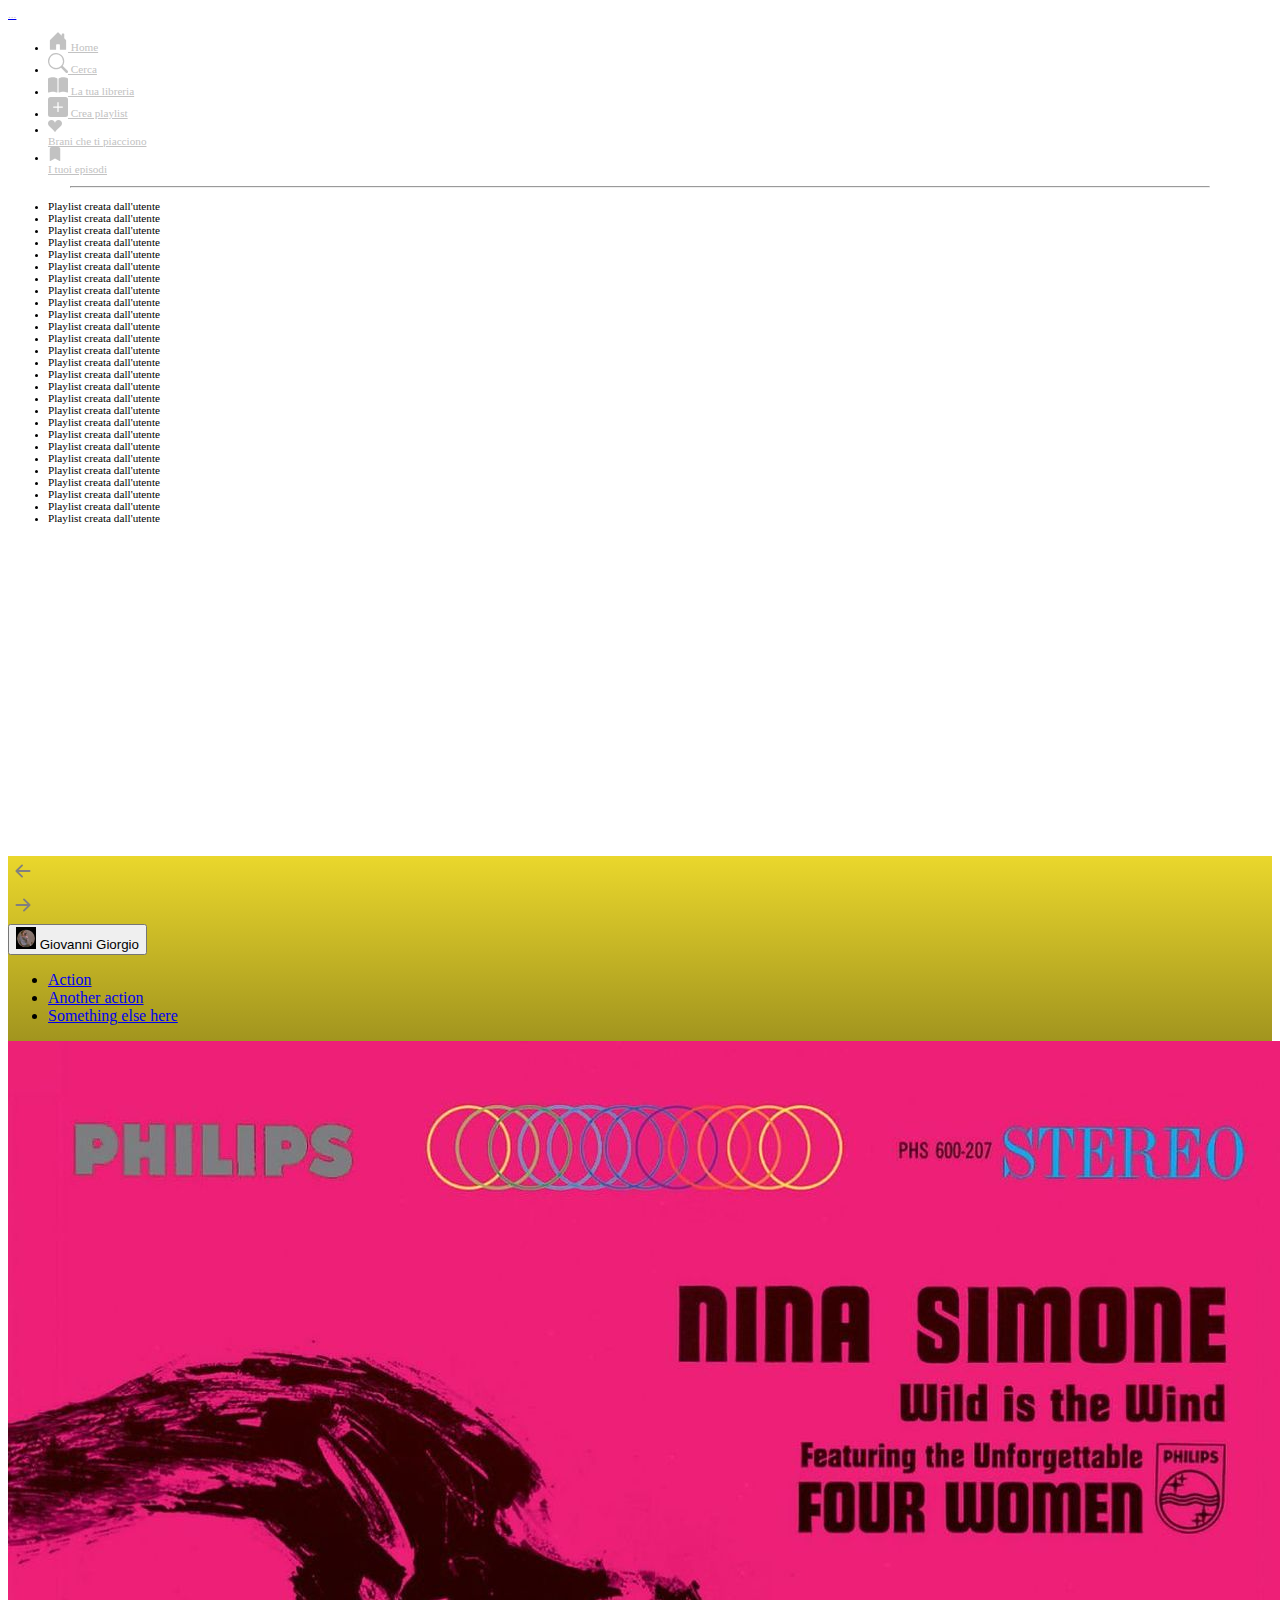
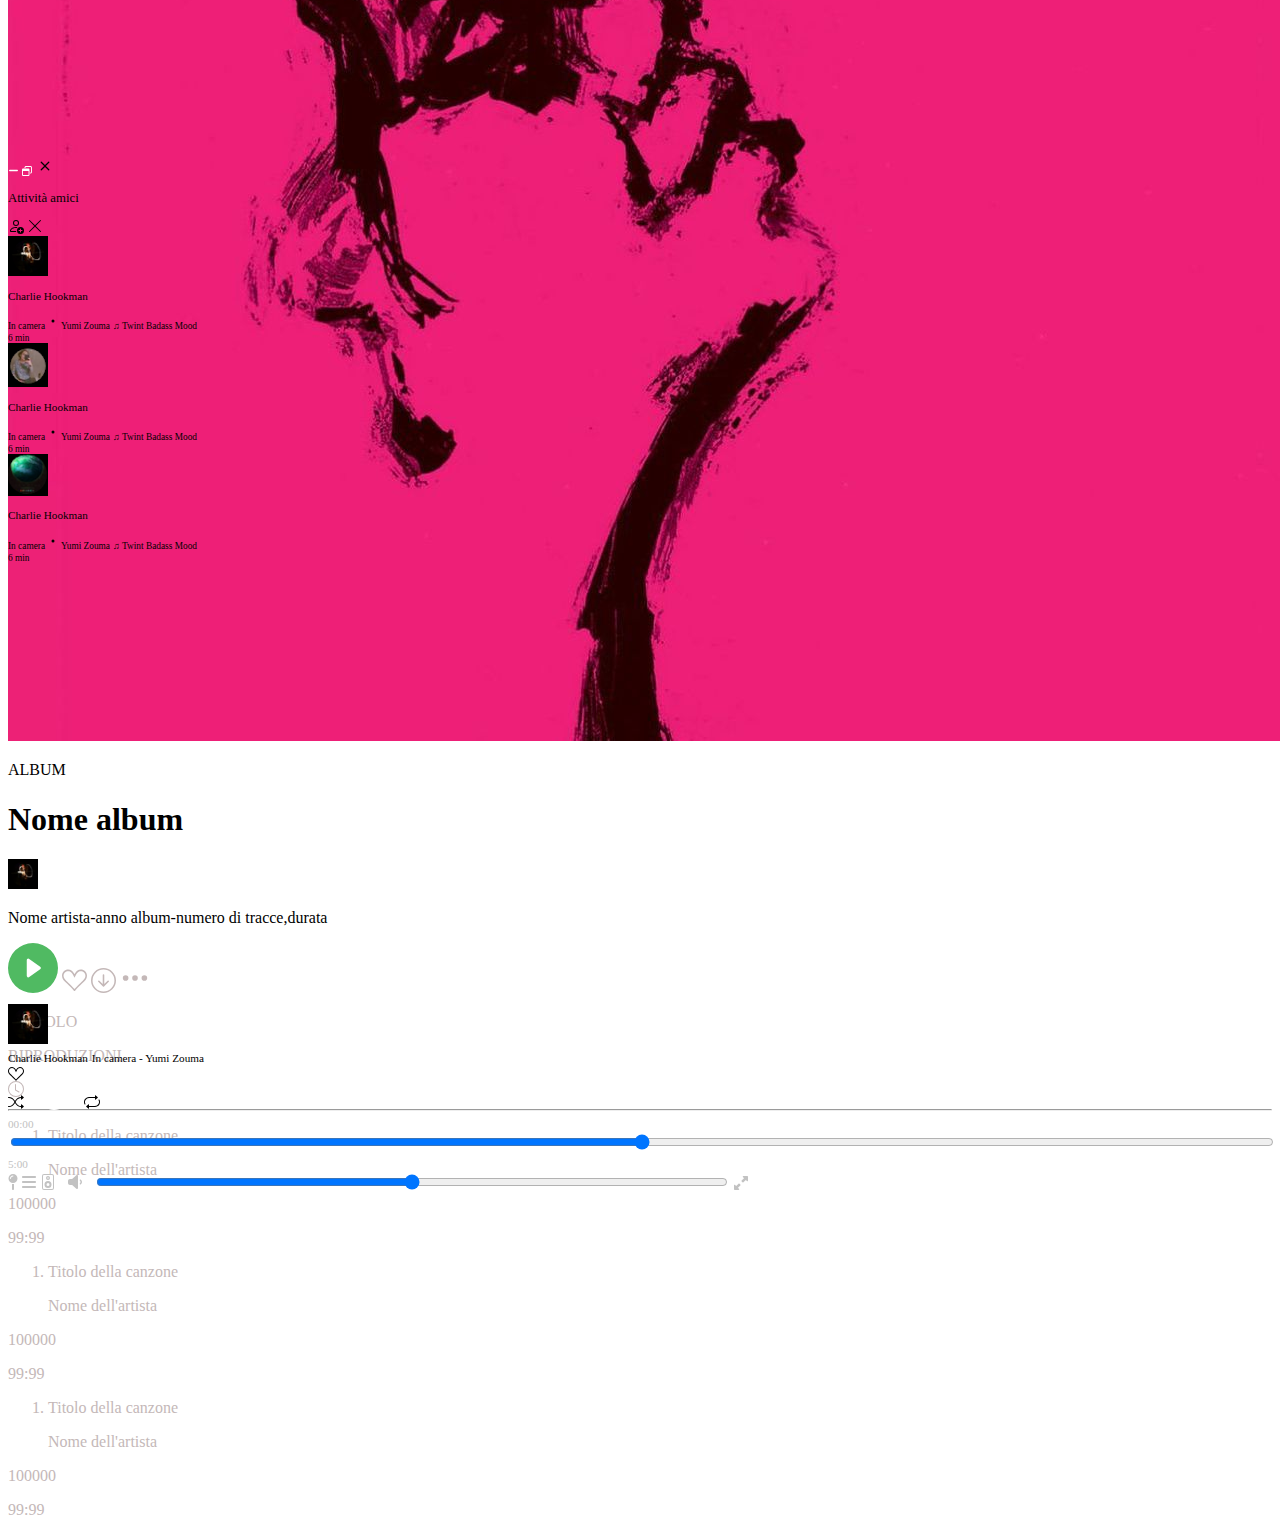
==== commit 916063d7: "albu artist search comlete e responsive no v mob" ====
--- a/albumpage.html
+++ b/albumpage.html
@@ -4,30 +4,24 @@
 <head>
     <meta charset="UTF-8">
     <meta name="viewport" content="width=device-width, initial-scale=1.0">
-    <title>album page</title>
+    <title>Album Page</title>
     <link href="https://cdn.jsdelivr.net/npm/bootstrap@5.3.2/dist/css/bootstrap.min.css" rel="stylesheet"
         integrity="sha384-T3c6CoIi6uLrA9TneNEoa7RxnatzjcDSCmG1MXxSR1GAsXEV/Dwwykc2MPK8M2HN" crossorigin="anonymous">
     <link rel="stylesheet" href="assets/css/style.css">
-
 </head>
 
 <body>
-
 
     <main class="container-fluid">
         <div class="row">
-
-
-            <div class="sidebar-dx d-flex flex-column flex-shrink-0 p-0 bg-black col-3">
+            <!--colonna di sx-->
+            <div class="sidebar-dx d-none d-md-flex flex-column flex-shrink-0 p-0 bg-black col-3">
                 <a href="/" class="d-flex align-items-center mb-3 mb-md-0 me-md-auto text-white text-decoration-none">
                     <span class="nav-link fs-4 ms-4">...</span>
                 </a>
                 <ul class="nav nav-pills flex-column ps-3 mb-0">
                     <li class="nav-item">
-
                         <a href="homepage.html" class="nav-link text-white ps-2 d-flex align-items-center gap-3"
-
-
                             aria-current="page">
                             <svg xmlns="http://www.w3.org/2000/svg" width="20" height="20" fill="currentColor"
                                 class="bi bi-house-door-fill" viewBox="0 0 16 16">
@@ -94,96 +88,221 @@
                 </ul>
                 <hr class="text-white wHr m-0 mt-3 align-self-center">
                 <div class="bg-black mt-3 h-75 overflow-auto scrollbar ps-1 m-0 mb-5">
-
                     <ul class="list-group ps-3">
-                        <li class="list-group-item text-secondary bg-black border-0 ps-0">Playlist creata dall'utente</li>
-                        <li class="list-group-item text-secondary bg-black border-0 ps-0">Playlist creata dall'utente</li>
-                        <li class="list-group-item text-secondary bg-black border-0 ps-0">Playlist creata dall'utente</li>
-                        <li class="list-group-item text-secondary bg-black border-0 ps-0">Playlist creata dall'utente</li>
-                        <li class="list-group-item text-secondary bg-black border-0 ps-0">Playlist creata dall'utente</li>
-                        <li class="list-group-item text-secondary bg-black border-0 ps-0">Playlist creata dall'utente</li>
-                        <li class="list-group-item text-secondary bg-black border-0 ps-0">Playlist creata dall'utente</li>
-                        <li class="list-group-item text-secondary bg-black border-0 ps-0">Playlist creata dall'utente</li>
-                        <li class="list-group-item text-secondary bg-black border-0 ps-0">Playlist creata dall'utente</li>
-                        <li class="list-group-item text-secondary bg-black border-0 ps-0">Playlist creata dall'utente</li>
-                        <li class="list-group-item text-secondary bg-black border-0 ps-0">Playlist creata dall'utente</li>
-                        <li class="list-group-item text-secondary bg-black border-0 ps-0">Playlist creata dall'utente</li>
-                        <li class="list-group-item text-secondary bg-black border-0 ps-0">Playlist creata dall'utente</li>
-                        <li class="list-group-item text-secondary bg-black border-0 ps-0">Playlist creata dall'utente</li>
-                        <li class="list-group-item text-secondary bg-black border-0 ps-0">Playlist creata dall'utente</li>
-                        <li class="list-group-item text-secondary bg-black border-0 ps-0">Playlist creata dall'utente</li>
-                        <li class="list-group-item text-secondary bg-black border-0 ps-0">Playlist creata dall'utente</li>
-                        <li class="list-group-item text-secondary bg-black border-0 ps-0">Playlist creata dall'utente</li>
-                        <li class="list-group-item text-secondary bg-black border-0 ps-0">Playlist creata dall'utente</li>
-                        <li class="list-group-item text-secondary bg-black border-0 ps-0">Playlist creata dall'utente</li>
-                        <li class="list-group-item text-secondary bg-black border-0 ps-0">Playlist creata dall'utente</li>
-                        <li class="list-group-item text-secondary bg-black border-0 ps-0">Playlist creata dall'utente</li>
-                        <li class="list-group-item text-secondary bg-black border-0 ps-0">Playlist creata dall'utente</li>
-                        <li class="list-group-item text-secondary bg-black border-0 ps-0">Playlist creata dall'utente</li>
-                        <li class="list-group-item text-secondary bg-black border-0 ps-0">Playlist creata dall'utente</li>
-                        <li class="list-group-item text-secondary bg-black border-0 ps-0">Playlist creata dall'utente</li>
-                        <li class="list-group-item text-secondary bg-black border-0 ps-0">Playlist creata dall'utente</li>
+                        <li class="list-group-item text-secondary bg-black border-0 ps-0">Playlist creata dall'utente
+                        </li>
+                        <li class="list-group-item text-secondary bg-black border-0 ps-0">Playlist creata dall'utente
+                        </li>
+                        <li class="list-group-item text-secondary bg-black border-0 ps-0">Playlist creata dall'utente
+                        </li>
+                        <li class="list-group-item text-secondary bg-black border-0 ps-0">Playlist creata dall'utente
+                        </li>
+                        <li class="list-group-item text-secondary bg-black border-0 ps-0">Playlist creata dall'utente
+                        </li>
+                        <li class="list-group-item text-secondary bg-black border-0 ps-0">Playlist creata dall'utente
+                        </li>
+                        <li class="list-group-item text-secondary bg-black border-0 ps-0">Playlist creata dall'utente
+                        </li>
+                        <li class="list-group-item text-secondary bg-black border-0 ps-0">Playlist creata dall'utente
+                        </li>
+                        <li class="list-group-item text-secondary bg-black border-0 ps-0">Playlist creata dall'utente
+                        </li>
+                        <li class="list-group-item text-secondary bg-black border-0 ps-0">Playlist creata dall'utente
+                        </li>
+                        <li class="list-group-item text-secondary bg-black border-0 ps-0">Playlist creata dall'utente
+                        </li>
+                        <li class="list-group-item text-secondary bg-black border-0 ps-0">Playlist creata dall'utente
+                        </li>
+                        <li class="list-group-item text-secondary bg-black border-0 ps-0">Playlist creata dall'utente
+                        </li>
+                        <li class="list-group-item text-secondary bg-black border-0 ps-0">Playlist creata dall'utente
+                        </li>
+                        <li class="list-group-item text-secondary bg-black border-0 ps-0">Playlist creata dall'utente
+                        </li>
+                        <li class="list-group-item text-secondary bg-black border-0 ps-0">Playlist creata dall'utente
+                        </li>
+                        <li class="list-group-item text-secondary bg-black border-0 ps-0">Playlist creata dall'utente
+                        </li>
+                        <li class="list-group-item text-secondary bg-black border-0 ps-0">Playlist creata dall'utente
+                        </li>
+                        <li class="list-group-item text-secondary bg-black border-0 ps-0">Playlist creata dall'utente
+                        </li>
+                        <li class="list-group-item text-secondary bg-black border-0 ps-0">Playlist creata dall'utente
+                        </li>
+                        <li class="list-group-item text-secondary bg-black border-0 ps-0">Playlist creata dall'utente
+                        </li>
+                        <li class="list-group-item text-secondary bg-black border-0 ps-0">Playlist creata dall'utente
+                        </li>
+                        <li class="list-group-item text-secondary bg-black border-0 ps-0">Playlist creata dall'utente
+                        </li>
+                        <li class="list-group-item text-secondary bg-black border-0 ps-0">Playlist creata dall'utente
+                        </li>
+                        <li class="list-group-item text-secondary bg-black border-0 ps-0">Playlist creata dall'utente
+                        </li>
+                        <li class="list-group-item text-secondary bg-black border-0 ps-0">Playlist creata dall'utente
+                        </li>
+                        <li class="list-group-item text-secondary bg-black border-0 ps-0">Playlist creata dall'utente
+                        </li>
                     </ul>
-
                 </div>
             </div>
-            <div class="col-7 overflow-auto p-0" id="bgCentral">
-                <div class="d-flex justify-content-between">
-                    <div class="d-flex gap-2 mt-2 ms-3">
-                        <svg xmlns="http://www.w3.org/2000/svg" width="26" height="26" fill="currentColor"
-                            class="bi bi-arrow-left-circle-fill" viewBox="0 0 16 16">
-                            <path
-                                d="M8 0a8 8 0 1 0 0 16A8 8 0 0 0 8 0m3.5 7.5a.5.5 0 0 1 0 1H5.707l2.147 2.146a.5.5 0 0 1-.708.708l-3-3a.5.5 0 0 1 0-.708l3-3a.5.5 0 1 1 .708.708L5.707 7.5z" />
-                        </svg>
-                        <svg xmlns="http://www.w3.org/2000/svg" width="26" height="26" fill="currentColor"
-                            class="bi bi-arrow-right-circle-fill" viewBox="0 0 16 16">
-                            <path
-                                d="M8 0a8 8 0 1 1 0 16A8 8 0 0 1 8 0M4.5 7.5a.5.5 0 0 0 0 1h5.793l-2.147 2.146a.5.5 0 0 0 .708.708l3-3a.5.5 0 0 0 0-.708l-3-3a.5.5 0 1 0-.708.708L10.293 7.5z" />
-                        </svg>
-                    </div>
-                    <div>
-                        <div class="dropdown me-3">
-                            <button class="btn btn-secondary dropdown-toggle  rounded-5 bg-dark opacity-75 mt-2"
-                                type="button" data-bs-toggle="dropdown" aria-expanded="false">
-                                <img src="assets/img/Screenshot 2023-12-13 alle 16.43.05.png" alt="immagine avatar"
-                                    class="rounded-5" id="centralAvatar">
-                                Giovanni Giorgio
-                            </button>
-                            <ul class="dropdown-menu">
-                                <li><a class="dropdown-item" href="#">Action</a></li>
-                                <li><a class="dropdown-item" href="#">Another action</a></li>
-                                <li><a class="dropdown-item" href="#">Something else here</a></li>
-                            </ul>
-                        </div>
-                    </div>
-                </div>
-                <div class="d-flex gap-3 align-items-end">
-                    <div class="d-flex mt-5 ms-3 shadow">
-                        <img src="assets/img/Nina-Simone-Wild-is-the-Wind-1966.jpg"  alt="immagine riferimento"
-                            width="200px">
-                    </div>
-                    <div>
-                    <div class="text-white">
-                        <p class="mb-0">ALBUM</p>
-                        <h2 class="display-2 fw-bold text-white mt-0">Gioventù Brucata</h2>
-                    </div>
-                    <div>
-                        <p class="text-white">Prova</p>
-                    </div>
-                </div>
-                </div>
-                <div class="h-75 p-0 m-0 w-100 mt-3" id="modOpacity">
-                    <div class="row">
-                        <div class="col p-0 m-0">
-                        <!--<svg xmlns="http://www.w3.org/2000/svg" width="50" height="50" fill="currentColor" class="bi bi-play-circle-fill text-success m-0 p-0" viewBox="0 0 16 16"> 
-                            <path d="M16 8A8 8 0 1 1 0 8a8 8 0 0 1 16 0M6.79 5.093A.5.5 0 0 0 6 5.5v5a.5.5 0 0 0 .79.407l3.5-2.5a.5.5 0 0 0 0-.814l-3.5-2.5"/>
-                        </svg>-->
-                    </div>
-                    </div>
-                </div>
-                
+
+            <!--blocco centrale-->
+            <div class="col-12 col-md-9 p-0 col-xl-7 bg-black scrollable-div overflow-scroll" style="height: 100vh ;">
+                <div class="mt-md-0" style="background: linear-gradient(to bottom, #ead72c , #000000 95%); height:70%;">
+                    <div class="d-flex">
+                        <div class="d-flex gap-2 mt-2 ms-3 justify-content-between align-items-center w-100">
+                            <!--blocco freccie-->
+                            <div class="d-none d-md-flex gap-2">
+                                <div class="bg-black d-flex align-items-center rounded-5">
+                                    <svg xmlns="http://www.w3.org/2000/svg" width="30" height="30" fill="gray"
+                                        class="bi bi-arrow-left-short" viewBox="0 0 16 16">
+                                        <path fill-rule="evenodd"
+                                            d="M12 8a.5.5 0 0 1-.5.5H5.707l2.147 2.146a.5.5 0 0 1-.708.708l-3-3a.5.5 0 0 1 0-.708l3-3a.5.5 0 1 1 .708.708L5.707 7.5H11.5a.5.5 0 0 1 .5.5" />
+                                    </svg>
+                                </div>
+                                <div class="bg-black d-flex align-items-center rounded-5">
+                                    <svg xmlns="http://www.w3.org/2000/svg" width="30" height="30" fill="gray"
+                                        class="bi bi-arrow-right-short" viewBox="0 0 16 16">
+                                        <path fill-rule="evenodd"
+                                            d="M4 8a.5.5 0 0 1 .5-.5h5.793L8.146 5.354a.5.5 0 1 1 .708-.708l3 3a.5.5 0 0 1 0 .708l-3 3a.5.5 0 0 1-.708-.708L10.293 8.5H4.5A.5.5 0 0 1 4 8" />
+                                    </svg>
+                                </div>
+                            </div>
+                            <!--user scroll-bar-->
+                            <div class="d-none d-md-flex">
+                                <div class="dropdown me-3">
+                                    <button class="btn btn-secondary dropdown-toggle rounded-5 bg-dark opacity-75 mt-2"
+                                        type="button" data-bs-toggle="dropdown" aria-expanded="false">
+                                        <img src="assets/img/Screenshot 2023-12-13 alle 16.43.05.png"
+                                            alt="immagine avatar" class="rounded-5" id="centralAvatar">
+                                        Giovanni Giorgio
+                                    </button>
+                                    <ul class="dropdown-menu bg-dark opacity-75">
+                                        <li><a class="dropdown-item text-light" href="#">Action</a></li>
+                                        <li><a class="dropdown-item text-light" href="#">Another action</a></li>
+                                        <li><a class="dropdown-item text-light" href="#">Something else here</a></li>
+                                    </ul>
+                                </div>
+                            </div>
+                        </div>
+                    </div>
+                    <div class="mt-3 ms-5 d-flex">
+                        <div class="shadow" style="width: 30%; height: 30%;">
+                            <img class="img-fluid" src="./assets/img/Nina-Simone-Wild-is-the-Wind-1966.jpg"
+                                alt="immagine album">
+                        </div>
+                        <div>
+                            <div class="text-light ms-3 mt-5 w-100">
+                                <p class="small mb-0">ALBUM</p>
+                                <h1>Nome album</h1>
+                                <div class="d-flex align-items-center">
+                                    <img class="rounded-5 me-1"
+                                        src="./assets/img/Screenshot 2023-12-13 alle 16.42.52.png"
+                                        alt="immagine artista" style="width:30px; height: 30px;">
+                                    <p class="small mt-4">Nome artista-anno album-numero di tracce,<span
+                                            class="text-secondary">durata</span></p>
+                                </div>
+                            </div>
+                        </div>
+                    </div>
+                    <div class="mt-5">
+                        <svg class="ms-5" xmlns="http://www.w3.org/2000/svg" width="50" height="50"
+                            fill="rgb(80, 186, 98)" class="bi bi-play-circle-fill" viewBox="0 0 16 16">
+                            <path
+                                d="M16 8A8 8 0 1 1 0 8a8 8 0 0 1 16 0M6.79 5.093A.5.5 0 0 0 6 5.5v5a.5.5 0 0 0 .79.407l3.5-2.5a.5.5 0 0 0 0-.814l-3.5-2.5" />
+                        </svg>
+                        <svg class="mx-3" xmlns="http://www.w3.org/2000/svg" width="25" height="25"
+                            fill="rgb(196, 184, 184)" class="bi bi-suit-heart" viewBox="0 0 16 16">
+                            <path
+                                d="m8 6.236-.894-1.789c-.222-.443-.607-1.08-1.152-1.595C5.418 2.345 4.776 2 4 2 2.324 2 1 3.326 1 4.92c0 1.211.554 2.066 1.868 3.37.337.334.721.695 1.146 1.093C5.122 10.423 6.5 11.717 8 13.447c1.5-1.73 2.878-3.024 3.986-4.064.425-.398.81-.76 1.146-1.093C14.446 6.986 15 6.131 15 4.92 15 3.326 13.676 2 12 2c-.777 0-1.418.345-1.954.852-.545.515-.93 1.152-1.152 1.595zm.392 8.292a.513.513 0 0 1-.784 0c-1.601-1.902-3.05-3.262-4.243-4.381C1.3 8.208 0 6.989 0 4.92 0 2.755 1.79 1 4 1c1.6 0 2.719 1.05 3.404 2.008.26.365.458.716.596.992a7.55 7.55 0 0 1 .596-.992C9.281 2.049 10.4 1 12 1c2.21 0 4 1.755 4 3.92 0 2.069-1.3 3.288-3.365 5.227-1.193 1.12-2.642 2.48-4.243 4.38z" />
+                        </svg>
+                        <svg xmlns="http://www.w3.org/2000/svg" width="25" height="25" fill="rgb(196, 184, 184)"
+                            class="bi bi-arrow-down-circle" viewBox="0 0 16 16">
+                            <path fill-rule="evenodd"
+                                d="M1 8a7 7 0 1 0 14 0A7 7 0 0 0 1 8m15 0A8 8 0 1 1 0 8a8 8 0 0 1 16 0M8.5 4.5a.5.5 0 0 0-1 0v5.793L5.354 8.146a.5.5 0 1 0-.708.708l3 3a.5.5 0 0 0 .708 0l3-3a.5.5 0 0 0-.708-.708L8.5 10.293z" />
+                        </svg>
+                        <svg class="mx-3" xmlns="http://www.w3.org/2000/svg" width="30" height="30"
+                            fill="rgb(196, 184, 184)" class="bi bi-three-dots" viewBox="0 0 16 16">
+                            <path
+                                d="M3 9.5a1.5 1.5 0 1 1 0-3 1.5 1.5 0 0 1 0 3m5 0a1.5 1.5 0 1 1 0-3 1.5 1.5 0 0 1 0 3m5 0a1.5 1.5 0 1 1 0-3 1.5 1.5 0 0 1 0 3" />
+                        </svg>
+                    </div>
+                    <div class="container mt-4 px-5">
+                        <div class="row" style="color:rgb(196, 184, 184) ;">
+                            <div class="col-6">
+                                <p># TITOLO</p>
+                            </div>
+                            <div class="col-3">
+                                <p class="ms-5">RIPRODUZIONI</p>
+                            </div>
+                            <div class="col-3 ps-5">
+                                <svg xmlns="http://www.w3.org/2000/svg" width="16" height="16" fill="currentColor"
+                                    class="bi bi-clock ms-5" viewBox="0 0 16 16">
+                                    <path
+                                        d="M8 3.5a.5.5 0 0 0-1 0V9a.5.5 0 0 0 .252.434l3.5 2a.5.5 0 0 0 .496-.868L8 8.71z" />
+                                    <path d="M8 16A8 8 0 1 0 8 0a8 8 0 0 0 0 16m7-8A7 7 0 1 1 1 8a7 7 0 0 1 14 0" />
+                                </svg>
+                            </div>   
+                        </div>
+                    </div>
+                    <div class="d-flex justify-content-center mx-5">
+                        <hr class="my-0 w-100" style="color:rgb(196, 184, 184);">
+                    </div>
+                    <div class="container px-5">
+                        <div class="row" style="color: rgb(196, 184, 184);">
+                            <div class="col-6 ps-0">
+                                <ol>
+                                    <li>
+                                        <p class="text-white mb-0">Titolo della canzone</p>
+                                        <p>Nome dell'artista</p>
+                                    </li>
+                                </ol>
+                            </div>
+                            <div class="col-3">
+                                <p class="ms-5">100000</p>
+                            </div>
+                            <div class="col-3">
+                                <p class="ms-5 ps-3">99:99</p>
+                            </div>
+                        </div>
+                        <div class="row" style="color: rgb(196, 184, 184);">
+                            <div class="col-6 ps-0">
+                                <ol>
+                                    <li>
+                                        <p class="text-white mb-0">Titolo della canzone</p>
+                                        <p>Nome dell'artista</p>
+                                    </li>
+                                </ol>
+                            </div>
+                            <div class="col-3">
+                                <p class="ms-5">100000</p>
+                            </div>
+                            <div class="col-3">
+                                <p class="ms-5 ps-3">99:99</p>
+                            </div>
+                        </div>
+                        <div class="row" style="color: rgb(196, 184, 184);">
+                            <div class="col-6 ps-0">
+                                <ol>
+                                    <li>
+                                        <p class="text-white mb-0">Titolo della canzone</p>
+                                        <p>Nome dell'artista</p>
+                                    </li>
+                                </ol>
+                            </div>
+                            <div class="col-3">
+                                <p class="ms-5">100000</p>
+                            </div>
+                            <div class="col-3">
+                                <p class="ms-5 ps-3">99:99</p>
+                            </div>
+                        </div>
+                    </div>
+                </div>
             </div>
-            <div class="sidebar-sx col-2 bg-black">
+            <!--colonna di dx-->
+            <div class="sidebar-sx col-2 bg-black d-none d-xl-block">
                 <div class="d-flex align-items-center justify-content-end gap-4 mt-1">
                     <svg xmlns="http://www.w3.org/2000/svg" height="11" width="11" viewBox="0 0 448 512" fill="white"
                         class="me-2">
@@ -225,13 +344,11 @@
                         </div>
                         <div class="col-7 ms-1">
                             <p class="fw-bold text-light m-0 text-nowrap p-0">Charlie Hookman</p>
-
                             <small class="text-secondary m-0 text-nowrap p.0">In camera<svg
                                     xmlns="http://www.w3.org/2000/svg" width="16" height="16" fill="currentColor"
                                     class="bi bi-dot" viewBox="0 0 16 16">
                                     <path d="M8 9.5a1.5 1.5 0 1 0 0-3 1.5 1.5 0 0 0 0 3" />
                                 </svg>Yumi Zouma</small>
-
                             <small class="text-secondary">♫ Twint Badass Mood</small>
                         </div>
                         <div class="col-1 text-secondary text-nowrap">
@@ -247,13 +364,11 @@
                         </div>
                         <div class="col-7 ms-1">
                             <p class="fw-bold text-light m-0 text-nowrap p-0">Charlie Hookman</p>
-
                             <small class="text-secondary m-0 text-nowrap p.0">In camera<svg
                                     xmlns="http://www.w3.org/2000/svg" width="16" height="16" fill="currentColor"
                                     class="bi bi-dot" viewBox="0 0 16 16">
                                     <path d="M8 9.5a1.5 1.5 0 1 0 0-3 1.5 1.5 0 0 0 0 3" />
                                 </svg>Yumi Zouma</small>
-
                             <small class="text-secondary">♫ Twint Badass Mood</small>
                         </div>
                         <div class="col-1 text-secondary text-nowrap">
@@ -269,13 +384,11 @@
                         </div>
                         <div class="col-7 ms-1">
                             <p class="fw-bold text-light m-0 text-nowrap p-0">Charlie Hookman</p>
-
                             <small class="text-secondary m-0 text-nowrap p.0">In camera<svg
                                     xmlns="http://www.w3.org/2000/svg" width="16" height="16" fill="currentColor"
                                     class="bi bi-dot" viewBox="0 0 16 16">
                                     <path d="M8 9.5a1.5 1.5 0 1 0 0-3 1.5 1.5 0 0 0 0 3" />
                                 </svg>Yumi Zouma</small>
-
                             <small class="text-secondary">♫ Twint Badass Mood</small>
                         </div>
                         <div class="col-1 text-secondary text-nowrap">
@@ -287,19 +400,22 @@
         </div>
     </main>
 
-
+    <!--footer-->
     <footer class="fixed-bottom w-100 bg-light h-auto m-0 bg-dark container-fluid">
         <div class="row">
-            <div class="col-3 d-flex align-items-center">
-                <div class="col-2 me-2 p-0">
+            <div class="col-3 d-flex align-items-center gap-2">
+                <!--immagine album-->
+                <div class="col-2 me-2 p-0 d-none d-sm-block">
                     <img src="assets/img/Screenshot 2023-12-13 alle 16.42.52.png" alt="avatar" class="customAvatar m-3">
                 </div>
+                <!--autore e titolo canzone-->
                 <div class="col-6 ms-1">
                     <small class="fw-bold text-light text-nowrap p-0 ms-3 mb-0 footerFont">Charlie Hookman</small>
                     <small class="text-secondary m-0 text-nowrap p-0 mb-3 ms-3 mt-0 footerFont">In camera - Yumi
                         Zouma</small>
                 </div>
-                <div class="col-1 text-secondary text-nowrap">
+                <!--cuore-->
+                <div class="col-1 text-secondary text-nowrap d-none d-md-block">
                     <small><svg xmlns="http://www.w3.org/2000/svg" width="16" height="16" fill="currentColor"
                             class="bi bi-suit-heart ms-4" viewBox="0 0 16 16">
                             <path
@@ -307,6 +423,7 @@
                         </svg></small>
                 </div>
             </div>
+            <!--audio con comandi-->
             <div class="col-7">
                 <div class="d-flex justify-content-center gap-1 align-items-center mt-3 flex-column ">
                     <div class="d-flex justify-content-center gap-4 align-items-center py-0 my-0"> <svg
@@ -344,32 +461,33 @@
                     </div>
                 </div>
             </div>
-            <div class="col-2 d-flex align-items-center justify-content-evenly gap-2">
+            <!--icone in basso a dx-->
+            <div class="col-2 d-flex align-items-center justify-content-evenly">
                 <svg xmlns="http://www.w3.org/2000/svg" height="16" width="10" viewBox="0 0 320 512" fill="currentColor"
-                    class="ftText">
+                    class="ftText d-none d-md-block">
                     <path
                         d="M16 144a144 144 0 1 1 288 0A144 144 0 1 1 16 144zM160 80c8.8 0 16-7.2 16-16s-7.2-16-16-16c-53 0-96 43-96 96c0 8.8 7.2 16 16 16s16-7.2 16-16c0-35.3 28.7-64 64-64zM128 480V317.1c10.4 1.9 21.1 2.9 32 2.9s21.6-1 32-2.9V480c0 17.7-14.3 32-32 32s-32-14.3-32-32z" />
                 </svg>
                 <svg xmlns="http://www.w3.org/2000/svg" height="16" width="14" viewBox="0 0 448 512" fill="currentColor"
-                    class="ftText">
+                    class="ftText d-none d-md-block">
                     <path
                         d="M0 96C0 78.3 14.3 64 32 64H416c17.7 0 32 14.3 32 32s-14.3 32-32 32H32C14.3 128 0 113.7 0 96zM0 256c0-17.7 14.3-32 32-32H416c17.7 0 32 14.3 32 32s-14.3 32-32 32H32c-17.7 0-32-14.3-32-32zM448 416c0 17.7-14.3 32-32 32H32c-17.7 0-32-14.3-32-32s14.3-32 32-32H416c17.7 0 32 14.3 32 32z" />
                 </svg>
                 <svg xmlns="http://www.w3.org/2000/svg" width="16" height="16" fill="currentColor"
-                    class="bi bi-speaker ftText" viewBox="0 0 16 16">
+                    class="bi bi-speaker ftText d-none d-md-block" viewBox="0 0 16 16">
                     <path
                         d="M12 1a1 1 0 0 1 1 1v12a1 1 0 0 1-1 1H4a1 1 0 0 1-1-1V2a1 1 0 0 1 1-1zM4 0a2 2 0 0 0-2 2v12a2 2 0 0 0 2 2h8a2 2 0 0 0 2-2V2a2 2 0 0 0-2-2z" />
                     <path
                         d="M8 4.75a.75.75 0 1 1 0-1.5.75.75 0 0 1 0 1.5M8 6a2 2 0 1 0 0-4 2 2 0 0 0 0 4m0 3a1.5 1.5 0 1 0 0 3 1.5 1.5 0 0 0 0-3m-3.5 1.5a3.5 3.5 0 1 1 7 0 3.5 3.5 0 0 1-7 0" />
                 </svg>
-                <svg xmlns="http://www.w3.org/2000/svg" height="16" width="14" viewBox="0 0 448 512" fill="currentColor"
+                <svg xmlns="http://www.w3.org/2000/svg" height="16" width="30" viewBox="0 0 448 512" fill="currentColor"
                     class="ftText">
                     <path
                         d="M301.1 34.8C312.6 40 320 51.4 320 64V448c0 12.6-7.4 24-18.9 29.2s-25 3.1-34.4-5.3L131.8 352H64c-35.3 0-64-28.7-64-64V224c0-35.3 28.7-64 64-64h67.8L266.7 40.1c9.4-8.4 22.9-10.4 34.4-5.3zM412.6 181.5C434.1 199.1 448 225.9 448 256s-13.9 56.9-35.4 74.5c-10.3 8.4-25.4 6.8-33.8-3.5s-6.8-25.4 3.5-33.8C393.1 284.4 400 271 400 256s-6.9-28.4-17.7-37.3c-10.3-8.4-11.8-23.5-3.5-33.8s23.5-11.8 33.8-3.5z" />
                 </svg>
                 <input type="range" class="customRange" />
                 <svg xmlns="http://www.w3.org/2000/svg" height="14" width="14" viewBox="0 0 512 512" fill="currentColor"
-                    class="ftText">
+                    class="ftText d-none d-md-block">
                     <path
                         d="M344 0H488c13.3 0 24 10.7 24 24V168c0 9.7-5.8 18.5-14.8 22.2s-19.3 1.7-26.2-5.2l-39-39-87 87c-9.4 9.4-24.6 9.4-33.9 0l-32-32c-9.4-9.4-9.4-24.6 0-33.9l87-87L327 41c-6.9-6.9-8.9-17.2-5.2-26.2S334.3 0 344 0zM168 512H24c-13.3 0-24-10.7-24-24V344c0-9.7 5.8-18.5 14.8-22.2s19.3-1.7 26.2 5.2l39 39 87-87c9.4-9.4 24.6-9.4 33.9 0l32 32c9.4 9.4 9.4 24.6 0 33.9l-87 87 39 39c6.9 6.9 8.9 17.2 5.2 26.2s-12.5 14.8-22.2 14.8z" />
                 </svg>
@@ -377,12 +495,10 @@
         </div>
     </footer>
 
-
-
     <script src="https://cdn.jsdelivr.net/npm/bootstrap@5.3.2/dist/js/bootstrap.bundle.min.js"
         integrity="sha384-C6RzsynM9kWDrMNeT87bh95OGNyZPhcTNXj1NW7RuBCsyN/o0jlpcV8Qyq46cDfL"
         crossorigin="anonymous"></script>
-    <script src="assets/js/albumpage.js"></script>
+    <script src="assets/js/artistpage.js"></script>
 </body>
 
 </html>--- a/assets/css/style.css
+++ b/assets/css/style.css
@@ -65,6 +65,7 @@
 
 #modOpacity {
   background-color: rgba(0, 0, 0, 0.25);
+}
 
 .centralPart {
   background-color: #212121;
@@ -82,5 +83,9 @@
   width: 8rem;
   font-size: 0.6rem;
   background-color: #222222;
+}
 
+.imgSizing {
+  width: 50px;
+  height: 50px;
 }/*# sourceMappingURL=style.css.map */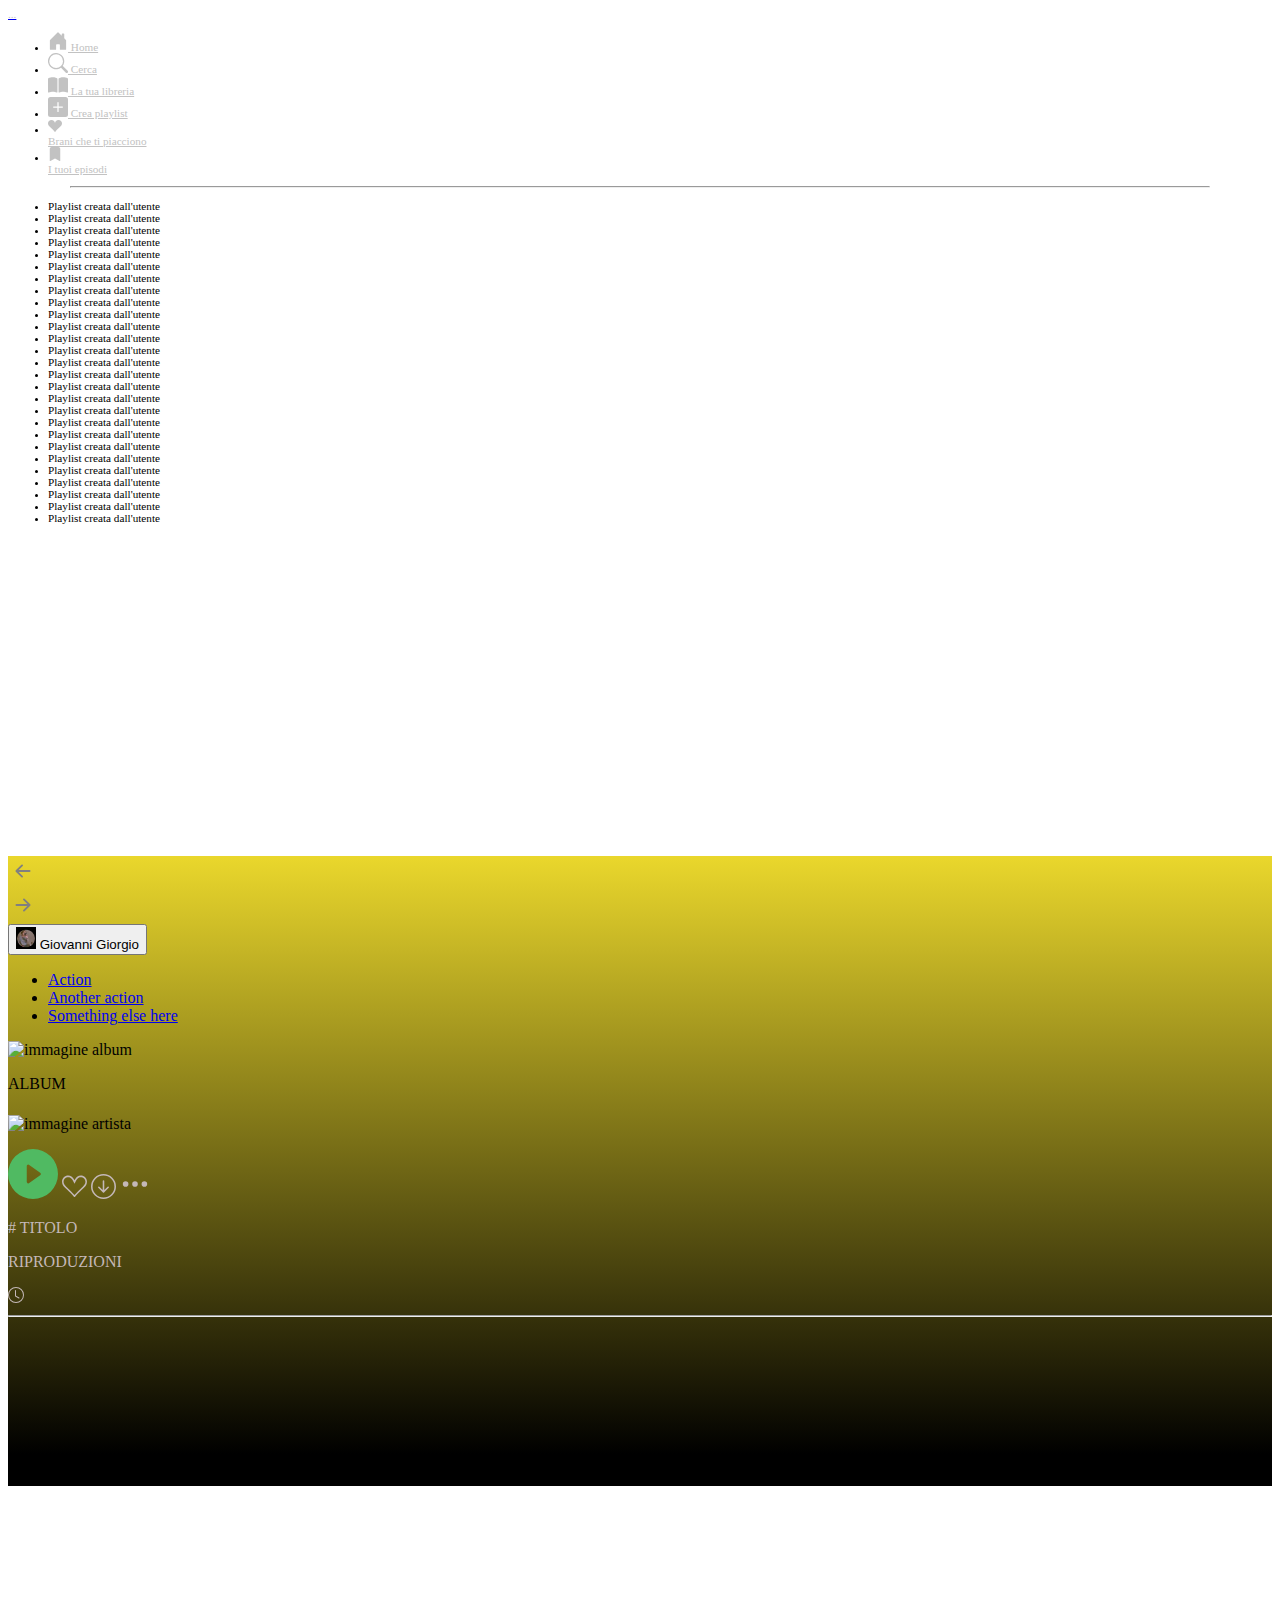
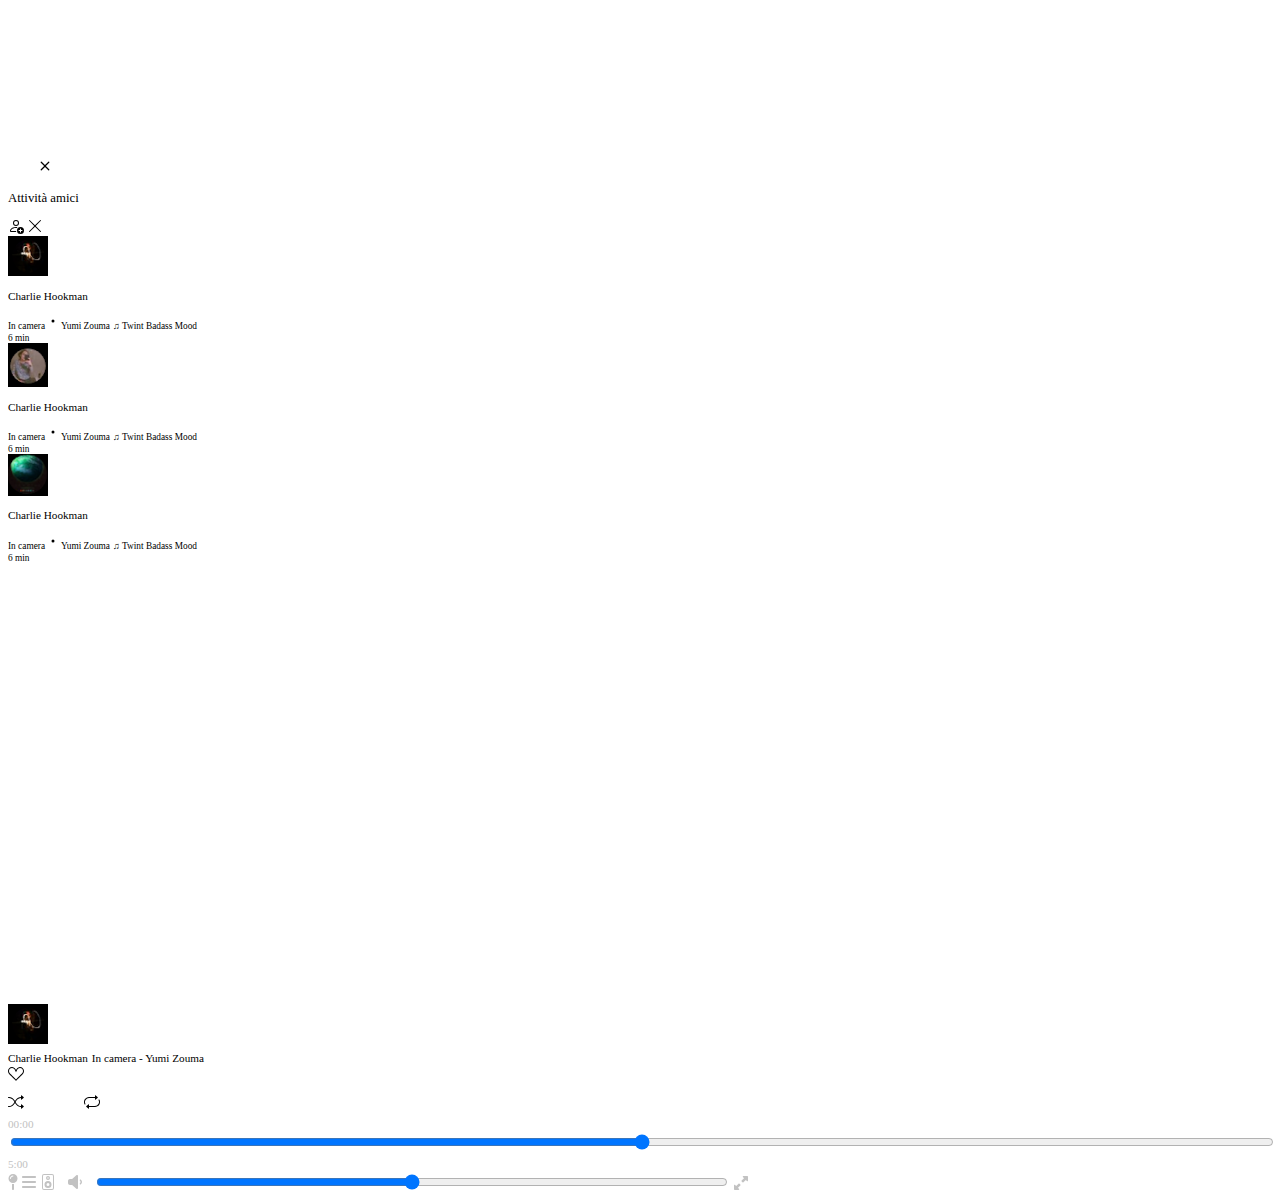
==== commit be3f71d2: "Updates BW2" ====
--- a/albumpage.html
+++ b/albumpage.html
@@ -189,20 +189,17 @@
                     </div>
                     <div class="mt-3 ms-5 d-flex">
                         <div class="shadow" style="width: 30%; height: 30%;">
-                            <img class="img-fluid" src="./assets/img/Nina-Simone-Wild-is-the-Wind-1966.jpg"
-                                alt="immagine album">
-                        </div>
-                        <div>
-                            <div class="text-light ms-3 mt-5 w-100">
-                                <p class="small mb-0">ALBUM</p>
-                                <h1>Nome album</h1>
-                                <div class="d-flex align-items-center">
-                                    <img class="rounded-5 me-1"
-                                        src="./assets/img/Screenshot 2023-12-13 alle 16.42.52.png"
-                                        alt="immagine artista" style="width:30px; height: 30px;">
-                                    <p class="small mt-4">Nome artista-anno album-numero di tracce,<span
-                                            class="text-secondary">durata</span></p>
-                                </div>
+                            <img class="img-fluid albumCover" alt="immagine album">
+                        </div>
+                        <div class="text-light ms-3 mt-5 w-100">
+                            <p class="small mb-0">ALBUM</p>
+                            <h1 class="albumName"></h1>
+                            <div class="d-flex align-items-center">
+                                <img class="rounded-5 me-1 artistImage" alt="immagine artista"
+                                    style="width:30px; height: 30px;">
+                                <p class="small mt-4 albumInfo">
+                                    <span class="text-secondary albumTime"></span>
+                                </p>
                             </div>
                         </div>
                     </div>
@@ -243,7 +240,7 @@
                                         d="M8 3.5a.5.5 0 0 0-1 0V9a.5.5 0 0 0 .252.434l3.5 2a.5.5 0 0 0 .496-.868L8 8.71z" />
                                     <path d="M8 16A8 8 0 1 0 8 0a8 8 0 0 0 0 16m7-8A7 7 0 1 1 1 8a7 7 0 0 1 14 0" />
                                 </svg>
-                            </div>   
+                            </div>
                         </div>
                     </div>
                     <div class="d-flex justify-content-center mx-5">
@@ -251,53 +248,12 @@
                     </div>
                     <div class="container px-5">
                         <div class="row" style="color: rgb(196, 184, 184);">
-                            <div class="col-6 ps-0">
-                                <ol>
-                                    <li>
-                                        <p class="text-white mb-0">Titolo della canzone</p>
-                                        <p>Nome dell'artista</p>
-                                    </li>
-                                </ol>
-                            </div>
-                            <div class="col-3">
-                                <p class="ms-5">100000</p>
-                            </div>
-                            <div class="col-3">
-                                <p class="ms-5 ps-3">99:99</p>
-                            </div>
-                        </div>
-                        <div class="row" style="color: rgb(196, 184, 184);">
-                            <div class="col-6 ps-0">
-                                <ol>
-                                    <li>
-                                        <p class="text-white mb-0">Titolo della canzone</p>
-                                        <p>Nome dell'artista</p>
-                                    </li>
-                                </ol>
-                            </div>
-                            <div class="col-3">
-                                <p class="ms-5">100000</p>
-                            </div>
-                            <div class="col-3">
-                                <p class="ms-5 ps-3">99:99</p>
-                            </div>
-                        </div>
-                        <div class="row" style="color: rgb(196, 184, 184);">
-                            <div class="col-6 ps-0">
-                                <ol>
-                                    <li>
-                                        <p class="text-white mb-0">Titolo della canzone</p>
-                                        <p>Nome dell'artista</p>
-                                    </li>
-                                </ol>
-                            </div>
-                            <div class="col-3">
-                                <p class="ms-5">100000</p>
-                            </div>
-                            <div class="col-3">
-                                <p class="ms-5 ps-3">99:99</p>
-                            </div>
-                        </div>
+                            <ol class="songsList mb-5 pb-4">
+                                <!-- dinamico -->
+                            </ol>
+
+                        </div>
+
                     </div>
                 </div>
             </div>
@@ -498,7 +454,7 @@
     <script src="https://cdn.jsdelivr.net/npm/bootstrap@5.3.2/dist/js/bootstrap.bundle.min.js"
         integrity="sha384-C6RzsynM9kWDrMNeT87bh95OGNyZPhcTNXj1NW7RuBCsyN/o0jlpcV8Qyq46cDfL"
         crossorigin="anonymous"></script>
-    <script src="assets/js/artistpage.js"></script>
+    <script src="assets/js/albumpage.js"></script>
 </body>
 
 </html>--- a/assets/css/style.css
+++ b/assets/css/style.css
@@ -88,4 +88,28 @@
 .imgSizing {
   width: 50px;
   height: 50px;
-}/*# sourceMappingURL=style.css.map */+}/*# sourceMappingURL=style.css.map */
+
+.clickable:hover {
+  cursor: pointer;
+}
+
+.hide {
+  opacity: 0;
+}
+
+
+.hide:hover {
+  opacity: 1;
+}
+
+.artistPicture {
+  background-size: cover;
+  background-repeat: no-repeat; 
+  background-position: 50% 10%;
+}
+
+.historyBack:hover {
+  cursor: pointer;
+  background-color: rgba(0,0,0, 0.6) !important;
+}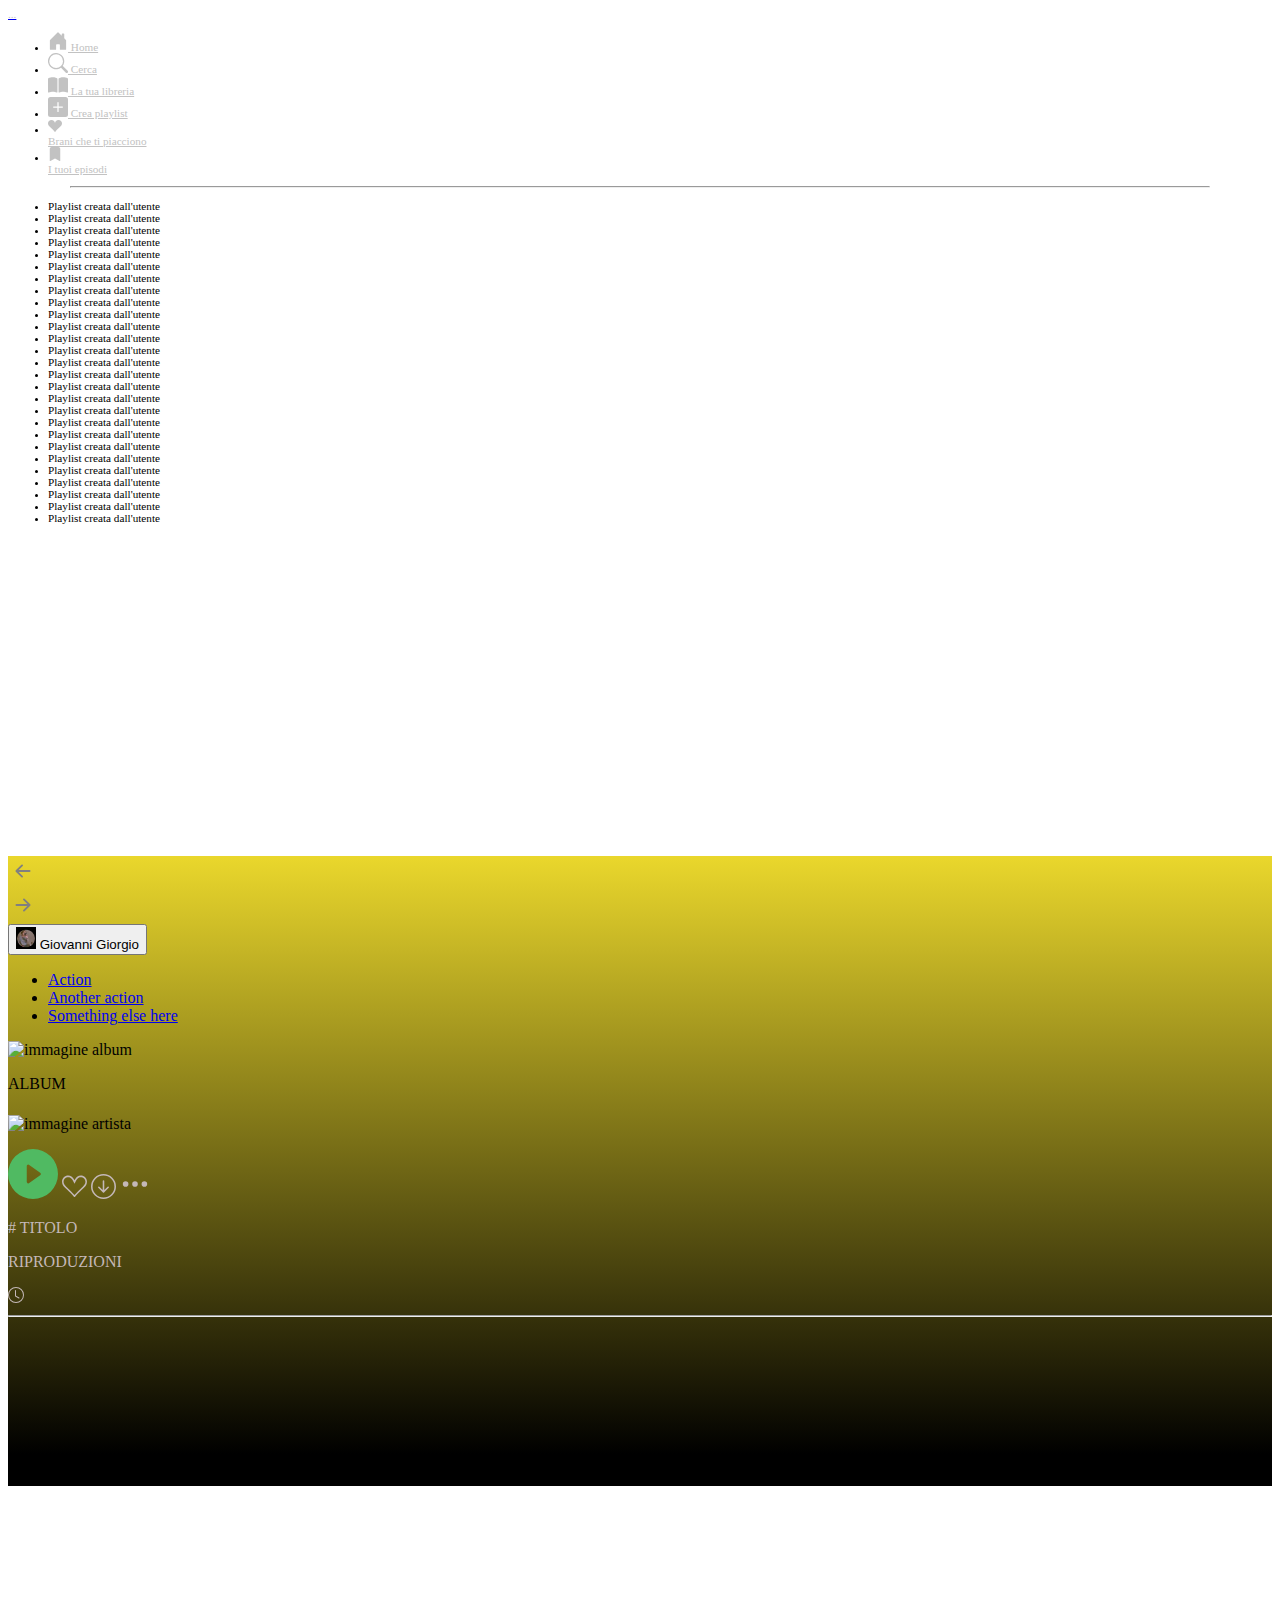
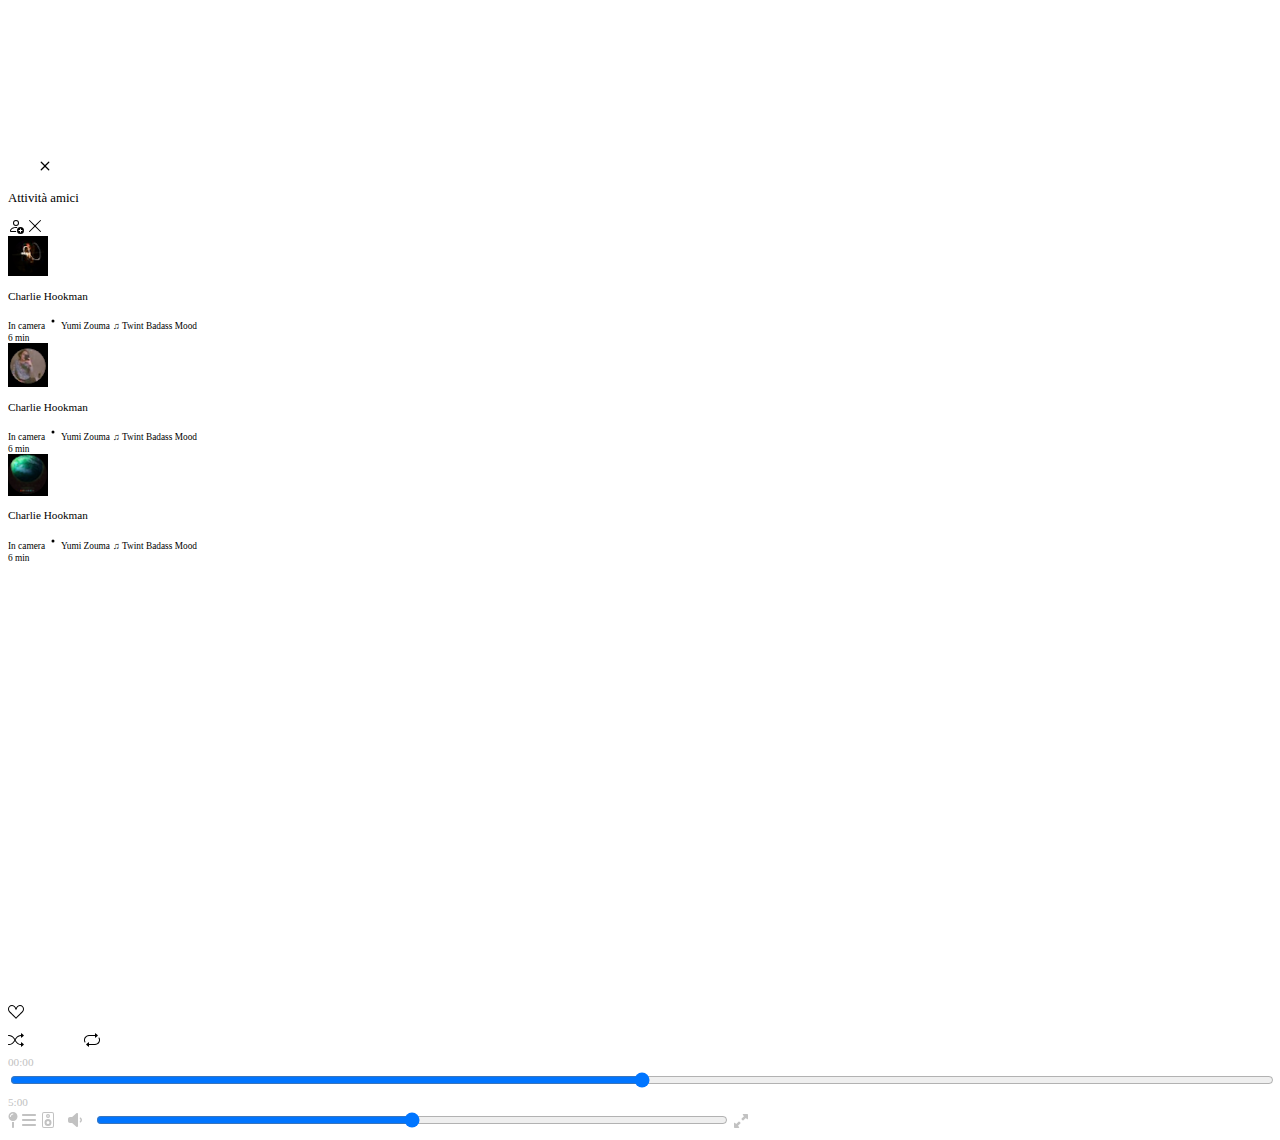
==== commit 08592e41: "button searchpage da sistemare" ====
--- a/albumpage.html
+++ b/albumpage.html
@@ -361,17 +361,20 @@
         <div class="row">
             <div class="col-3 d-flex align-items-center gap-2">
                 <!--immagine album-->
-                <div class="col-2 me-2 p-0 d-none d-sm-block">
-                    <img src="assets/img/Screenshot 2023-12-13 alle 16.42.52.png" alt="avatar" class="customAvatar m-3">
-                </div>
-                <!--autore e titolo canzone-->
-                <div class="col-6 ms-1">
-                    <small class="fw-bold text-light text-nowrap p-0 ms-3 mb-0 footerFont">Charlie Hookman</small>
+                <div class="footerContainer d-flex align-items-center">
+                    <!-- <div class="col-2 me-2 p-0 d-none d-sm-block">
+                     <img src="assets/img/Screenshot 2023-12-13 alle 16.42.52.png" alt="avatar"
+                            class="customAvatar m-3">
+                    </div> -->
+                    <!--autore e titolo canzone-->
+                    <!-- <div class="col-6 ms-1 footerInfo"> -->
+                        <!-- <small class="fw-bold text-light text-nowrap p-0 ms-3 mb-0 footerFont">Charlie Hookman</small>
                     <small class="text-secondary m-0 text-nowrap p-0 mb-3 ms-3 mt-0 footerFont">In camera - Yumi
-                        Zouma</small>
+                        Zouma</small> -->
+                    <!-- </div> -->
                 </div>
                 <!--cuore-->
-                <div class="col-1 text-secondary text-nowrap d-none d-md-block">
+                <div class="col-1 text-secondary text-nowrap d-none d-md-block"><!--cabio-->
                     <small><svg xmlns="http://www.w3.org/2000/svg" width="16" height="16" fill="currentColor"
                             class="bi bi-suit-heart ms-4" viewBox="0 0 16 16">
                             <path
--- a/assets/css/style.css
+++ b/assets/css/style.css
@@ -112,4 +112,21 @@
 .historyBack:hover {
   cursor: pointer;
   background-color: rgba(0,0,0, 0.6) !important;
+}
+
+.cardGenre{
+  height: 10rem; 
+  position: static;
+  flex: 1 1 10rem;
+}
+
+.bodyCard:hover{
+  background-color:#222222;
+  color: #fff;
+  cursor: pointer;
+}
+
+.topResultBody:hover{
+  background-color:#2e2e30 !important;
+  cursor: pointer;
 }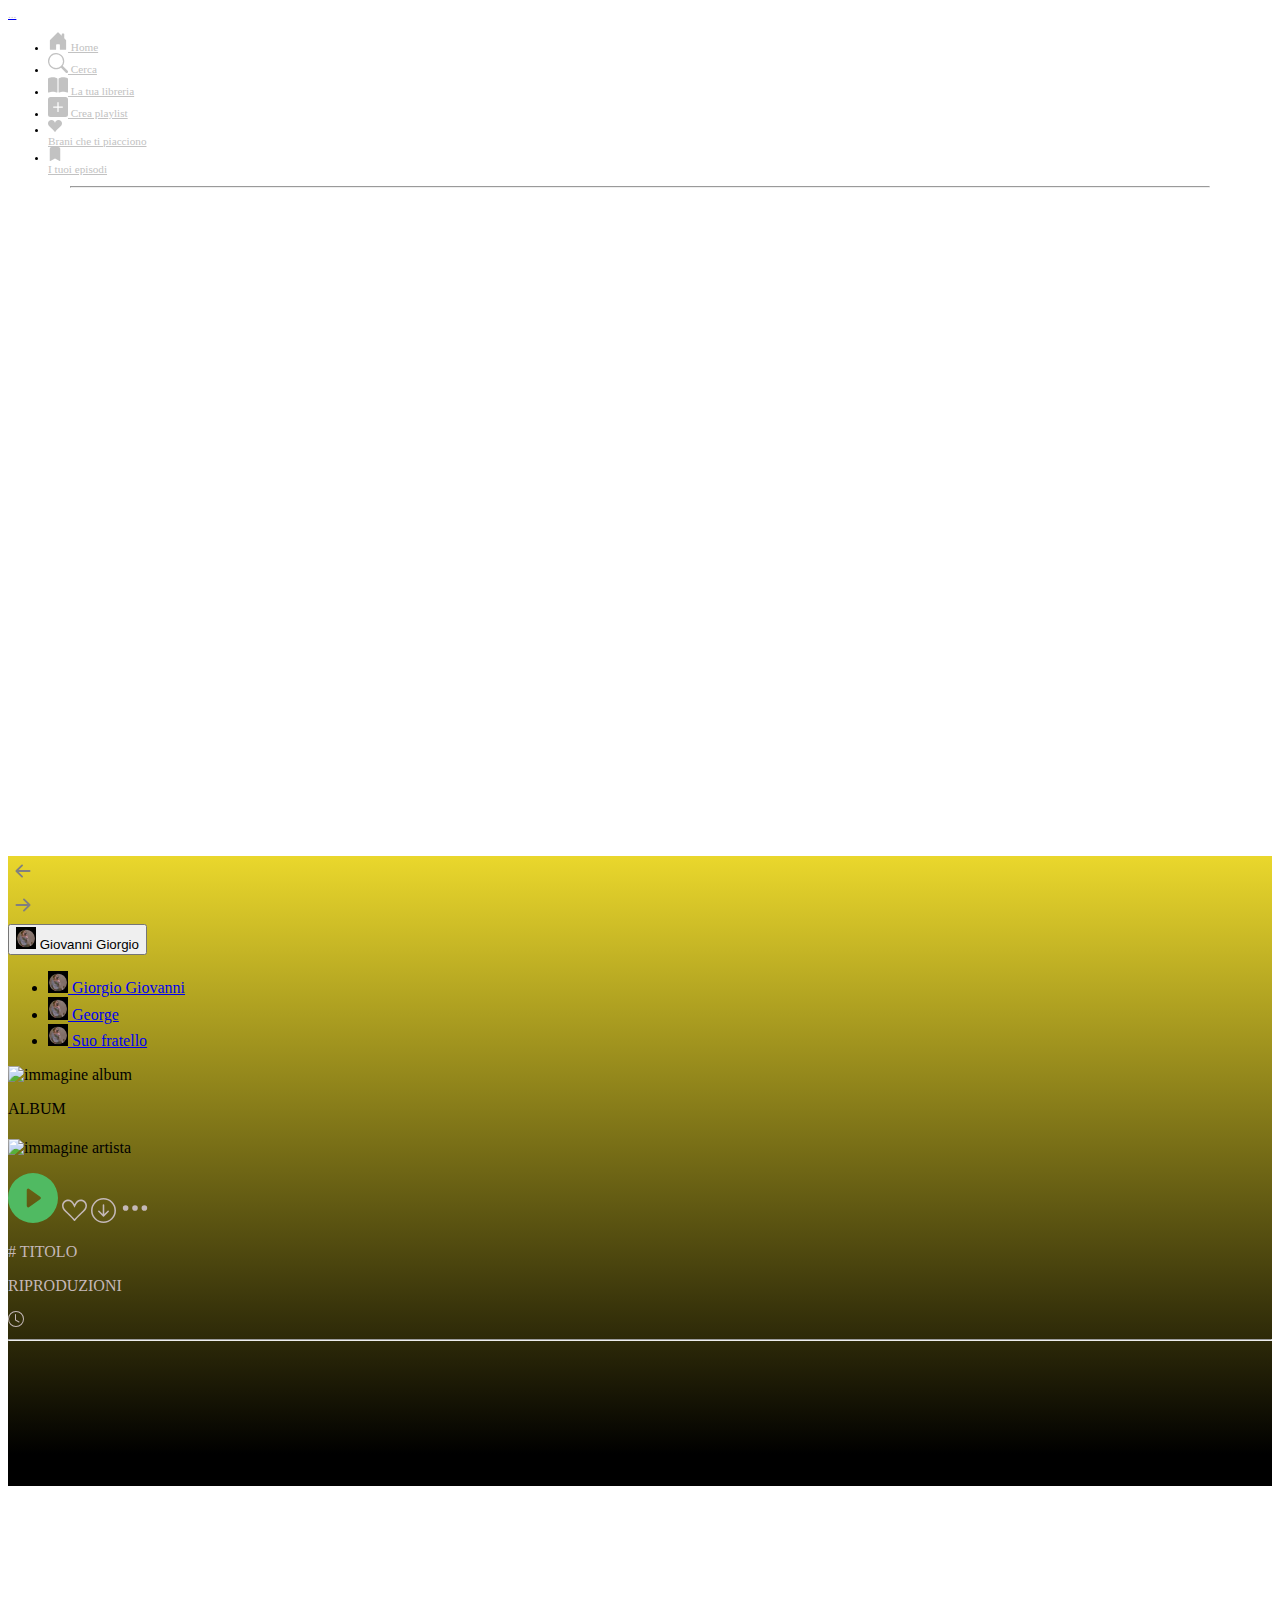
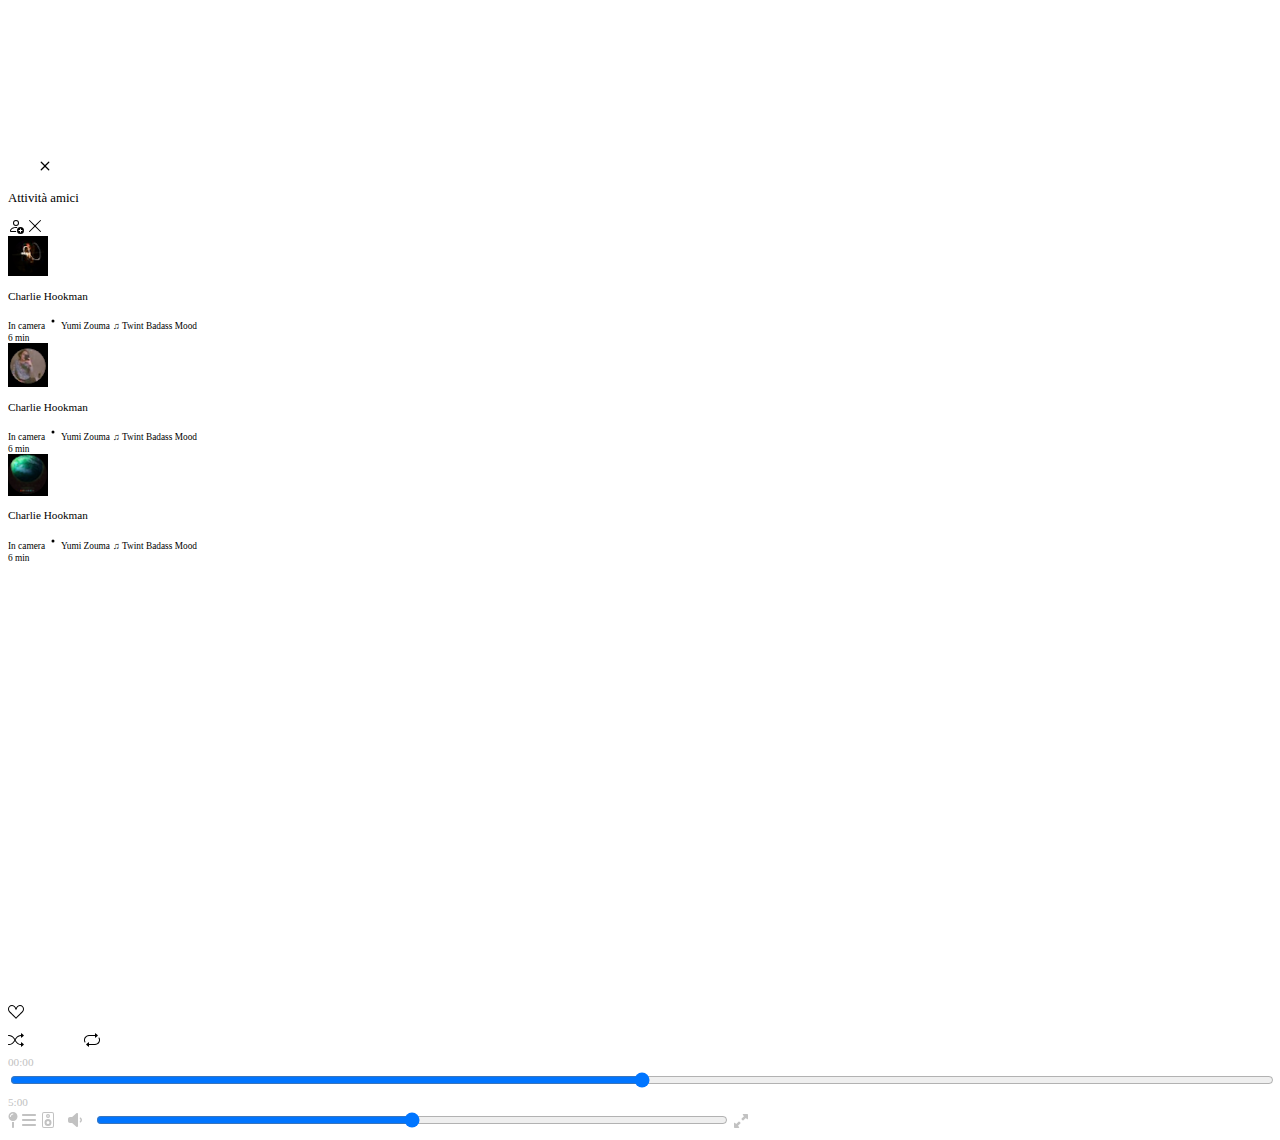
==== commit 94b0ad33: "aggiornamenti link pagine, dropdown, historyback" ====
--- a/albumpage.html
+++ b/albumpage.html
@@ -32,7 +32,7 @@
                         </a>
                     </li>
                     <li>
-                        <a href="#" class="nav-link text-white ps-2 d-flex align-items-center gap-3">
+                        <a href="searchpage.html" class="nav-link text-white ps-2 d-flex align-items-center gap-3">
                             <svg xmlns="http://www.w3.org/2000/svg" width="20" height="20" fill="currentColor"
                                 class="bi bi-search" viewBox="0 0 16 16">
                                 <path
@@ -88,61 +88,61 @@
                 </ul>
                 <hr class="text-white wHr m-0 mt-3 align-self-center">
                 <div class="bg-black mt-3 h-75 overflow-auto scrollbar ps-1 m-0 mb-5">
-                    <ul class="list-group ps-3">
-                        <li class="list-group-item text-secondary bg-black border-0 ps-0">Playlist creata dall'utente
-                        </li>
-                        <li class="list-group-item text-secondary bg-black border-0 ps-0">Playlist creata dall'utente
-                        </li>
-                        <li class="list-group-item text-secondary bg-black border-0 ps-0">Playlist creata dall'utente
-                        </li>
-                        <li class="list-group-item text-secondary bg-black border-0 ps-0">Playlist creata dall'utente
-                        </li>
-                        <li class="list-group-item text-secondary bg-black border-0 ps-0">Playlist creata dall'utente
-                        </li>
-                        <li class="list-group-item text-secondary bg-black border-0 ps-0">Playlist creata dall'utente
-                        </li>
-                        <li class="list-group-item text-secondary bg-black border-0 ps-0">Playlist creata dall'utente
-                        </li>
-                        <li class="list-group-item text-secondary bg-black border-0 ps-0">Playlist creata dall'utente
-                        </li>
-                        <li class="list-group-item text-secondary bg-black border-0 ps-0">Playlist creata dall'utente
-                        </li>
-                        <li class="list-group-item text-secondary bg-black border-0 ps-0">Playlist creata dall'utente
-                        </li>
-                        <li class="list-group-item text-secondary bg-black border-0 ps-0">Playlist creata dall'utente
-                        </li>
-                        <li class="list-group-item text-secondary bg-black border-0 ps-0">Playlist creata dall'utente
-                        </li>
-                        <li class="list-group-item text-secondary bg-black border-0 ps-0">Playlist creata dall'utente
-                        </li>
-                        <li class="list-group-item text-secondary bg-black border-0 ps-0">Playlist creata dall'utente
-                        </li>
-                        <li class="list-group-item text-secondary bg-black border-0 ps-0">Playlist creata dall'utente
-                        </li>
-                        <li class="list-group-item text-secondary bg-black border-0 ps-0">Playlist creata dall'utente
-                        </li>
-                        <li class="list-group-item text-secondary bg-black border-0 ps-0">Playlist creata dall'utente
-                        </li>
-                        <li class="list-group-item text-secondary bg-black border-0 ps-0">Playlist creata dall'utente
-                        </li>
-                        <li class="list-group-item text-secondary bg-black border-0 ps-0">Playlist creata dall'utente
-                        </li>
-                        <li class="list-group-item text-secondary bg-black border-0 ps-0">Playlist creata dall'utente
-                        </li>
-                        <li class="list-group-item text-secondary bg-black border-0 ps-0">Playlist creata dall'utente
-                        </li>
-                        <li class="list-group-item text-secondary bg-black border-0 ps-0">Playlist creata dall'utente
-                        </li>
-                        <li class="list-group-item text-secondary bg-black border-0 ps-0">Playlist creata dall'utente
-                        </li>
-                        <li class="list-group-item text-secondary bg-black border-0 ps-0">Playlist creata dall'utente
-                        </li>
-                        <li class="list-group-item text-secondary bg-black border-0 ps-0">Playlist creata dall'utente
-                        </li>
-                        <li class="list-group-item text-secondary bg-black border-0 ps-0">Playlist creata dall'utente
-                        </li>
-                        <li class="list-group-item text-secondary bg-black border-0 ps-0">Playlist creata dall'utente
-                        </li>
+                    <ul class="list-group ps-3" id="sidebarUl">
+                        <!-- <li class="list-group-item text-secondary bg-black border-0 ps-0">Playlist creata dall'utente
+                        </li>
+                        <li class="list-group-item text-secondary bg-black border-0 ps-0">Playlist creata dall'utente
+                        </li>
+                        <li class="list-group-item text-secondary bg-black border-0 ps-0">Playlist creata dall'utente
+                        </li>
+                        <li class="list-group-item text-secondary bg-black border-0 ps-0">Playlist creata dall'utente
+                        </li>
+                        <li class="list-group-item text-secondary bg-black border-0 ps-0">Playlist creata dall'utente
+                        </li>
+                        <li class="list-group-item text-secondary bg-black border-0 ps-0">Playlist creata dall'utente
+                        </li>
+                        <li class="list-group-item text-secondary bg-black border-0 ps-0">Playlist creata dall'utente
+                        </li>
+                        <li class="list-group-item text-secondary bg-black border-0 ps-0">Playlist creata dall'utente
+                        </li>
+                        <li class="list-group-item text-secondary bg-black border-0 ps-0">Playlist creata dall'utente
+                        </li>
+                        <li class="list-group-item text-secondary bg-black border-0 ps-0">Playlist creata dall'utente
+                        </li>
+                        <li class="list-group-item text-secondary bg-black border-0 ps-0">Playlist creata dall'utente
+                        </li>
+                        <li class="list-group-item text-secondary bg-black border-0 ps-0">Playlist creata dall'utente
+                        </li>
+                        <li class="list-group-item text-secondary bg-black border-0 ps-0">Playlist creata dall'utente
+                        </li>
+                        <li class="list-group-item text-secondary bg-black border-0 ps-0">Playlist creata dall'utente
+                        </li>
+                        <li class="list-group-item text-secondary bg-black border-0 ps-0">Playlist creata dall'utente
+                        </li>
+                        <li class="list-group-item text-secondary bg-black border-0 ps-0">Playlist creata dall'utente
+                        </li>
+                        <li class="list-group-item text-secondary bg-black border-0 ps-0">Playlist creata dall'utente
+                        </li>
+                        <li class="list-group-item text-secondary bg-black border-0 ps-0">Playlist creata dall'utente
+                        </li>
+                        <li class="list-group-item text-secondary bg-black border-0 ps-0">Playlist creata dall'utente
+                        </li>
+                        <li class="list-group-item text-secondary bg-black border-0 ps-0">Playlist creata dall'utente
+                        </li>
+                        <li class="list-group-item text-secondary bg-black border-0 ps-0">Playlist creata dall'utente
+                        </li>
+                        <li class="list-group-item text-secondary bg-black border-0 ps-0">Playlist creata dall'utente
+                        </li>
+                        <li class="list-group-item text-secondary bg-black border-0 ps-0">Playlist creata dall'utente
+                        </li>
+                        <li class="list-group-item text-secondary bg-black border-0 ps-0">Playlist creata dall'utente
+                        </li>
+                        <li class="list-group-item text-secondary bg-black border-0 ps-0">Playlist creata dall'utente
+                        </li>
+                        <li class="list-group-item text-secondary bg-black border-0 ps-0">Playlist creata dall'utente
+                        </li>
+                        <li class="list-group-item text-secondary bg-black border-0 ps-0">Playlist creata dall'utente
+                        </li> -->
                     </ul>
                 </div>
             </div>
@@ -156,7 +156,7 @@
                             <div class="d-none d-md-flex gap-2">
                                 <div class="bg-black d-flex align-items-center rounded-5">
                                     <svg xmlns="http://www.w3.org/2000/svg" width="30" height="30" fill="gray"
-                                        class="bi bi-arrow-left-short" viewBox="0 0 16 16">
+                                        class="bi bi-arrow-left-short" onclick="history.back()" viewBox="0 0 16 16">
                                         <path fill-rule="evenodd"
                                             d="M12 8a.5.5 0 0 1-.5.5H5.707l2.147 2.146a.5.5 0 0 1-.708.708l-3-3a.5.5 0 0 1 0-.708l3-3a.5.5 0 1 1 .708.708L5.707 7.5H11.5a.5.5 0 0 1 .5.5" />
                                     </svg>
@@ -172,16 +172,22 @@
                             <!--user scroll-bar-->
                             <div class="d-none d-md-flex">
                                 <div class="dropdown me-3">
-                                    <button class="btn btn-secondary dropdown-toggle rounded-5 bg-dark opacity-75 mt-2"
+                                    <button class="btn btn-secondary btn-sm dropdown-toggle rounded-5 bg-dark opacity-100 mt-2"
                                         type="button" data-bs-toggle="dropdown" aria-expanded="false">
                                         <img src="assets/img/Screenshot 2023-12-13 alle 16.43.05.png"
                                             alt="immagine avatar" class="rounded-5" id="centralAvatar">
                                         Giovanni Giorgio
                                     </button>
                                     <ul class="dropdown-menu bg-dark opacity-75">
-                                        <li><a class="dropdown-item text-light" href="#">Action</a></li>
-                                        <li><a class="dropdown-item text-light" href="#">Another action</a></li>
-                                        <li><a class="dropdown-item text-light" href="#">Something else here</a></li>
+                                        <li><a class="dropdown-item text-light" href="#"><img src="assets/img/Screenshot 2023-12-13 alle 16.43.05.png"
+                                            alt="immagine avatar" class="rounded-5" id="centralAvatar">
+                                        Giorgio Giovanni</a></li>
+                                        <li><a class="dropdown-item text-light" href="#"><img src="assets/img/Screenshot 2023-12-13 alle 16.43.05.png"
+                                            alt="immagine avatar" class="rounded-5" id="centralAvatar">
+                                        George</a></li>
+                                        <li><a class="dropdown-item text-light" href="#"><img src="assets/img/Screenshot 2023-12-13 alle 16.43.05.png"
+                                            alt="immagine avatar" class="rounded-5" id="centralAvatar">
+                                        Suo fratello</a></li>
                                     </ul>
                                 </div>
                             </div>
